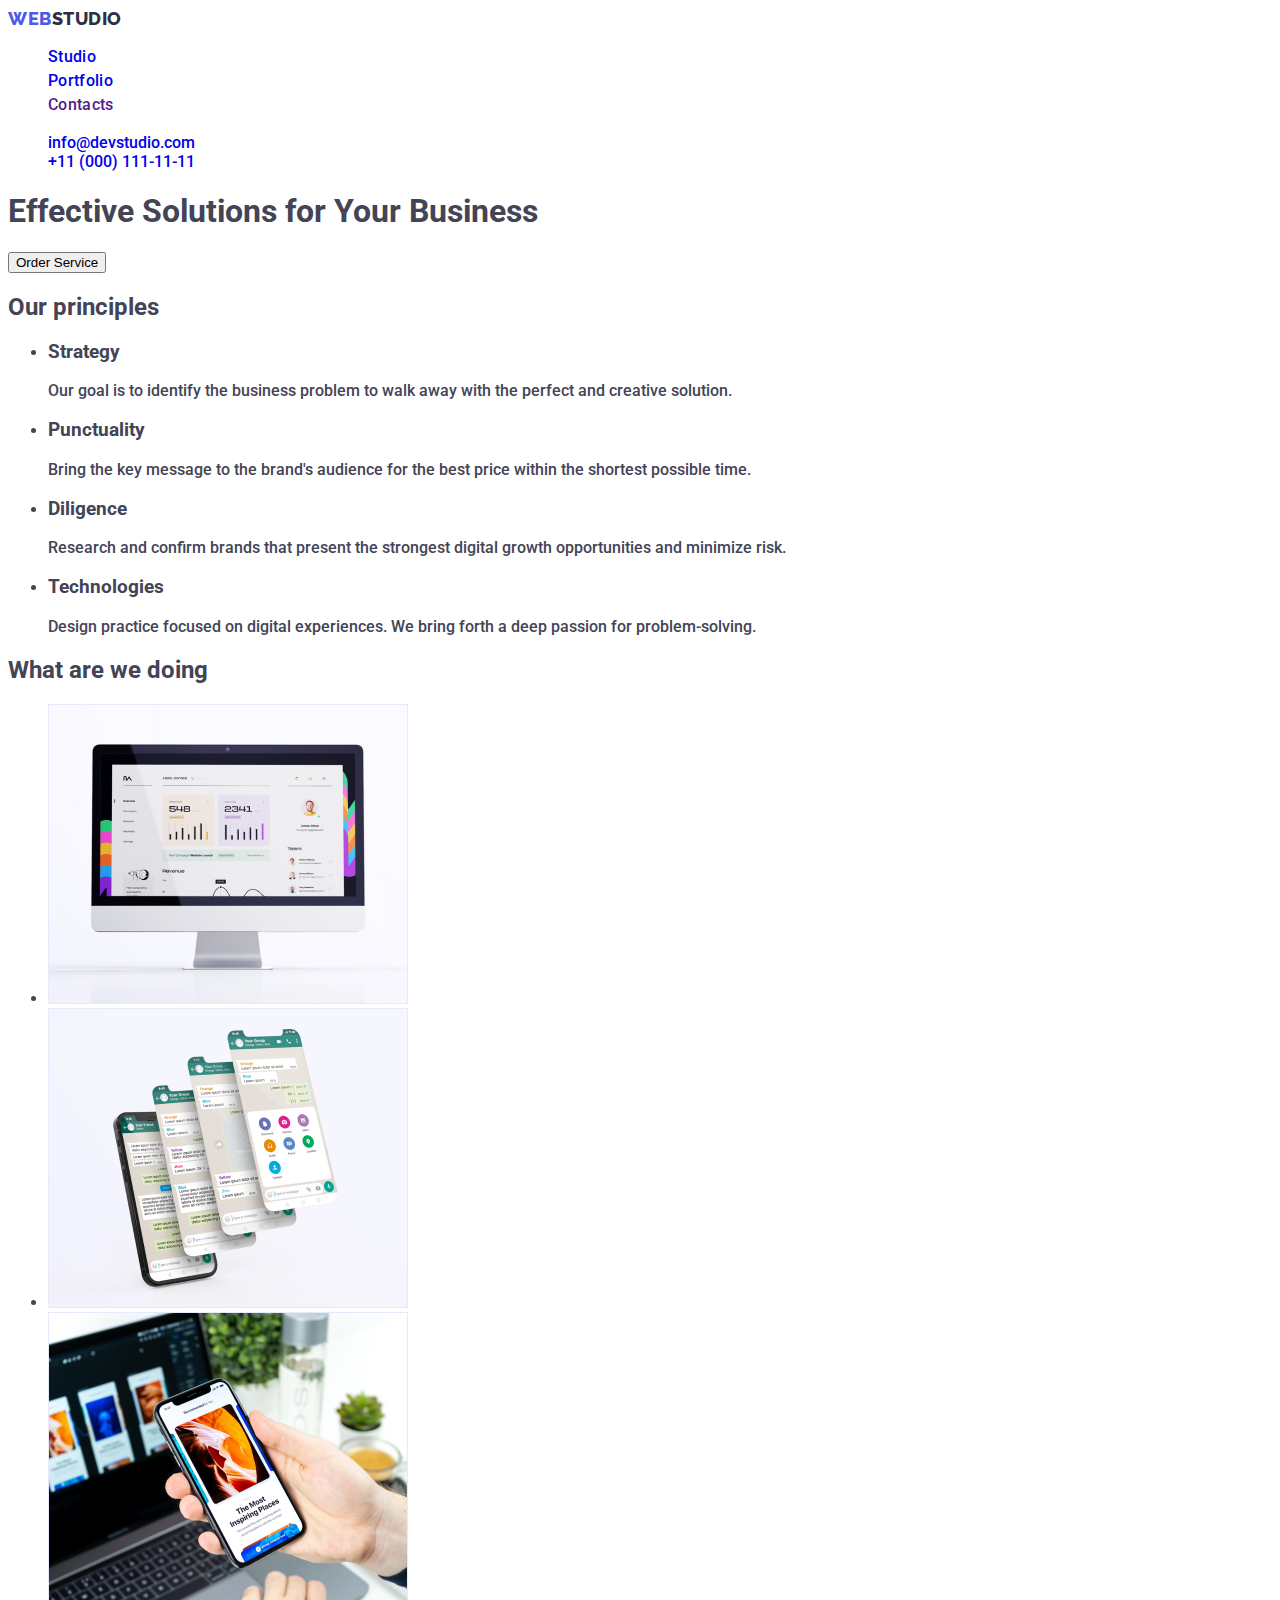
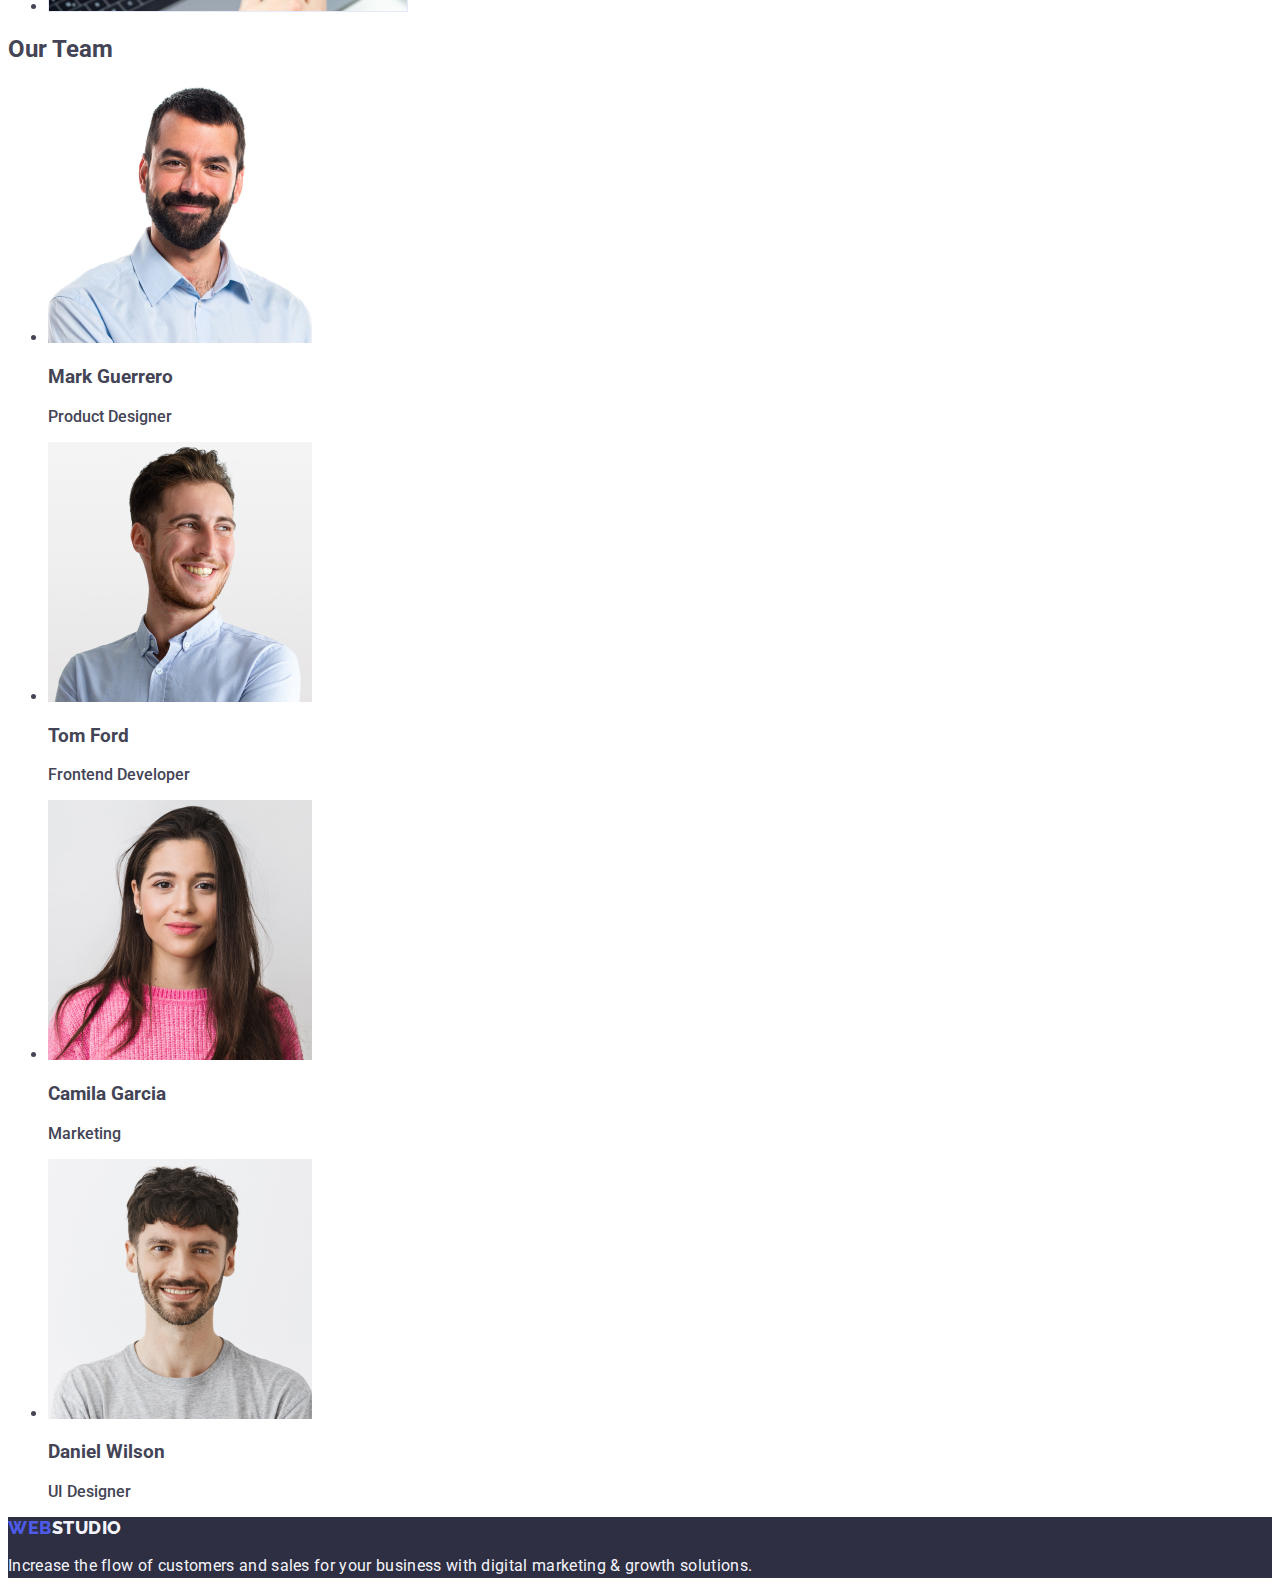
==== index.html @ 4df9932a "Add :root" ====
<!DOCTYPE html>
<html lang="en">
  <head>
    <meta charset="utf-8" />
    <meta name="description" content="goit-markup-hw-01" />
    <title>goit-markup-hw-02</title>
    <!-- Fonts -->
    <link rel="preconnect" href="https://fonts.googleapis.com" />
    <link rel="preconnect" href="https://fonts.gstatic.com" crossorigin />
    <link
      href="https://fonts.googleapis.com/css2?family=Raleway:wght@800&family=Roboto:wght@400;500;700;900&display=swap"
      rel="stylesheet"
    />
    <link rel="stylesheet" href="./css/style.css" />
  </head>
  <body>
    <!-- Top line -->
    <header>
      <!-- Favicon -->
      <nav>
        <a class="link header-logo" href="./index.html"
          >Web<span class="header-logo-dark">Studio</span></a
        >
        <!-- PAGES -->
        <ul class="pages-list">
          <li class="pages-list-item">
            <a class="link" href="./index.html">Studio</a>
          </li>
          <li class="pages-list-item">
            <a class="link" href="./portfolio.html">Portfolio</a>
          </li>
          <li class="pages-list-item"><a class="link" href="">Contacts</a></li>
        </ul>
      </nav>

      <!-- Address -->
      <address class="">
        <ul>
          <li class="list">
            <a class="link" href="mailto:info@devstudio.com"
              >info@devstudio.com</a
            >
          </li>
          <li class="list">
            <a class="link" href="tel:+110001111111">+11 (000) 111-11-11</a>
          </li>
        </ul>
      </address>
    </header>

    <main>
      <section>
        <h1>Effective Solutions for Your Business</h1>
        <button type="button">Order Service</button>
      </section>

      <section>
        <h2>Our principles</h2>
        <ul>
          <li>
            <h3>Strategy</h3>
            <p>
              Our goal is to identify the business problem to walk away with the
              perfect and creative solution.
            </p>
          </li>
          <li>
            <h3>Punctuality</h3>
            <p>
              Bring the key message to the brand's audience for the best price
              within the shortest possible time.
            </p>
          </li>
          <li>
            <h3>Diligence</h3>
            <p>
              Research and confirm brands that present the strongest digital
              growth opportunities and minimize risk.
            </p>
          </li>
          <li>
            <h3>Technologies</h3>
            <p>
              Design practice focused on digital experiences. We bring forth a
              deep passion for problem-solving.
            </p>
          </li>
        </ul>
      </section>

      <section>
        <h2>What are we doing</h2>
        <ul>
          <li><img src="./images/img1.jpg" alt="imac" width="360" /></li>
          <li><img src="./images/img2.jpg" alt="iphone" width="360" /></li>
          <li>
            <img src="./images/img3.jpg" alt="macbook and iphone" width="360" />
          </li>
        </ul>
      </section>

      <section>
        <h2>Our Team</h2>
        <ul>
          <li>
            <img
              src="./images/photo1.jpg"
              alt="photo1 Product Designer"
              width="264"
            />
            <h3>Mark Guerrero</h3>
            <p>Product Designer</p>
          </li>
          <li>
            <img
              src="./images/photo2.jpg"
              alt="photo2 Frontend Developer"
              width="264"
            />
            <h3>Tom Ford</h3>
            <p>Frontend Developer</p>
          </li>
          <li>
            <img src="./images/photo3.jpg" alt="photo3 Marketing" width="264" />
            <h3>Camila Garcia</h3>
            <p>Marketing</p>
          </li>
          <li>
            <img
              src="./images/photo4.jpg"
              alt="photo4 UI Designer"
              width="264"
            />
            <h3>Daniel Wilson</h3>
            <p>UI Designer</p>
          </li>
        </ul>
      </section>
    </main>

    <!-- Footer -->
    <footer class="footer">
      <a class="link header-logo" href="./index.html"
        >Web<span class="header-logo-white">Studio</span></a
      >
      <p class="footer-text">
        Increase the flow of customers and sales for your business with digital
        marketing & growth solutions.
      </p>
    </footer>
  </body>
</html>
---- css/style.css ----
:root {
  --iris: #4d5ae5;
  --white: #fff;
  --navyblue: #2e2f42;
  --cloud: #f4f4fd;
}
/* BASE STYLES */
body {
  font-family: Roboto, sans-serif;
  color: #434455;
  font-style: normal;
  font-size: 16px;
  background-color: var(--white, #fff);
  font-weight: 500;
}

.link {
  text-decoration: none;
}

.list {
  list-style: none;
}

.header-logo {
  font-family: 'Raleway', sans-serif;
  color: var(--iris, #4d5ae5);
  font-size: 18px;
  font-style: normal;
  font-weight: 800;
  line-height: 1.17;
  letter-spacing: 0.03em;
  text-transform: uppercase;
}

.header-logo-dark {
  color: var(--navyblue, #2e2f42);
}

.header-logo-white {
  color: var(--cloud, #f4f4fd);
}

.pages-list,
.list {
  list-style-type: none;
  font-style: normal;
}

.pages-list-item {
  color: var(--navyblue, #2e2f42);
  font-weight: 500;
  line-height: 1.5;
  letter-spacing: 0.02em;
}

/* FILTERS STYLES */

.filters {
  display: inline-flex;
  align-items: flex-start;
  gap: 24px;
}

.filter-title {
  display: none;
}

.filter-list {
  list-style-type: none;
}

.filter-list-item {
  border-radius: 4px;
}

.filters-button {
  border-radius: 4px;
  border: 1px solid var(--cornflower, #e7e9fc);
  background-color: var(--cloud, #f4f4fd);
  color: var(--iris, #4d5ae5);
  display: flex;
  padding: 12px 24px;
  justify-content: center;
  align-items: center;
  text-align: center;
  text-decoration: none;
  display: inline-block;
  font-size: 16px;
  margin: 4px 2px;
  transition-duration: 0.4s;
  cursor: pointer;
}

.filters-button:hover,
.filters-button:hover {
  background-color: #404bbf;
  color: white;
}

/* ROW STYLES */

.card-title {
  font-size: 20px;
  line-height: 1.25;
  letter-spacing: 0.02em;
  color: #2e2f42;
  flex: none;
}
.cadr-text {
  color: var(--slate, #434455);
  font-weight: 400;
  line-height: 1.5;
  letter-spacing: 0.02em;
}

/* FOOTER */
.footer {
  background-color: var(--navyblue, #2e2f42);
}

.footer-text {
  font-weight: 400;
  line-height: 1.5;
  letter-spacing: 0.02em;
  color: #f4f4fd;
}
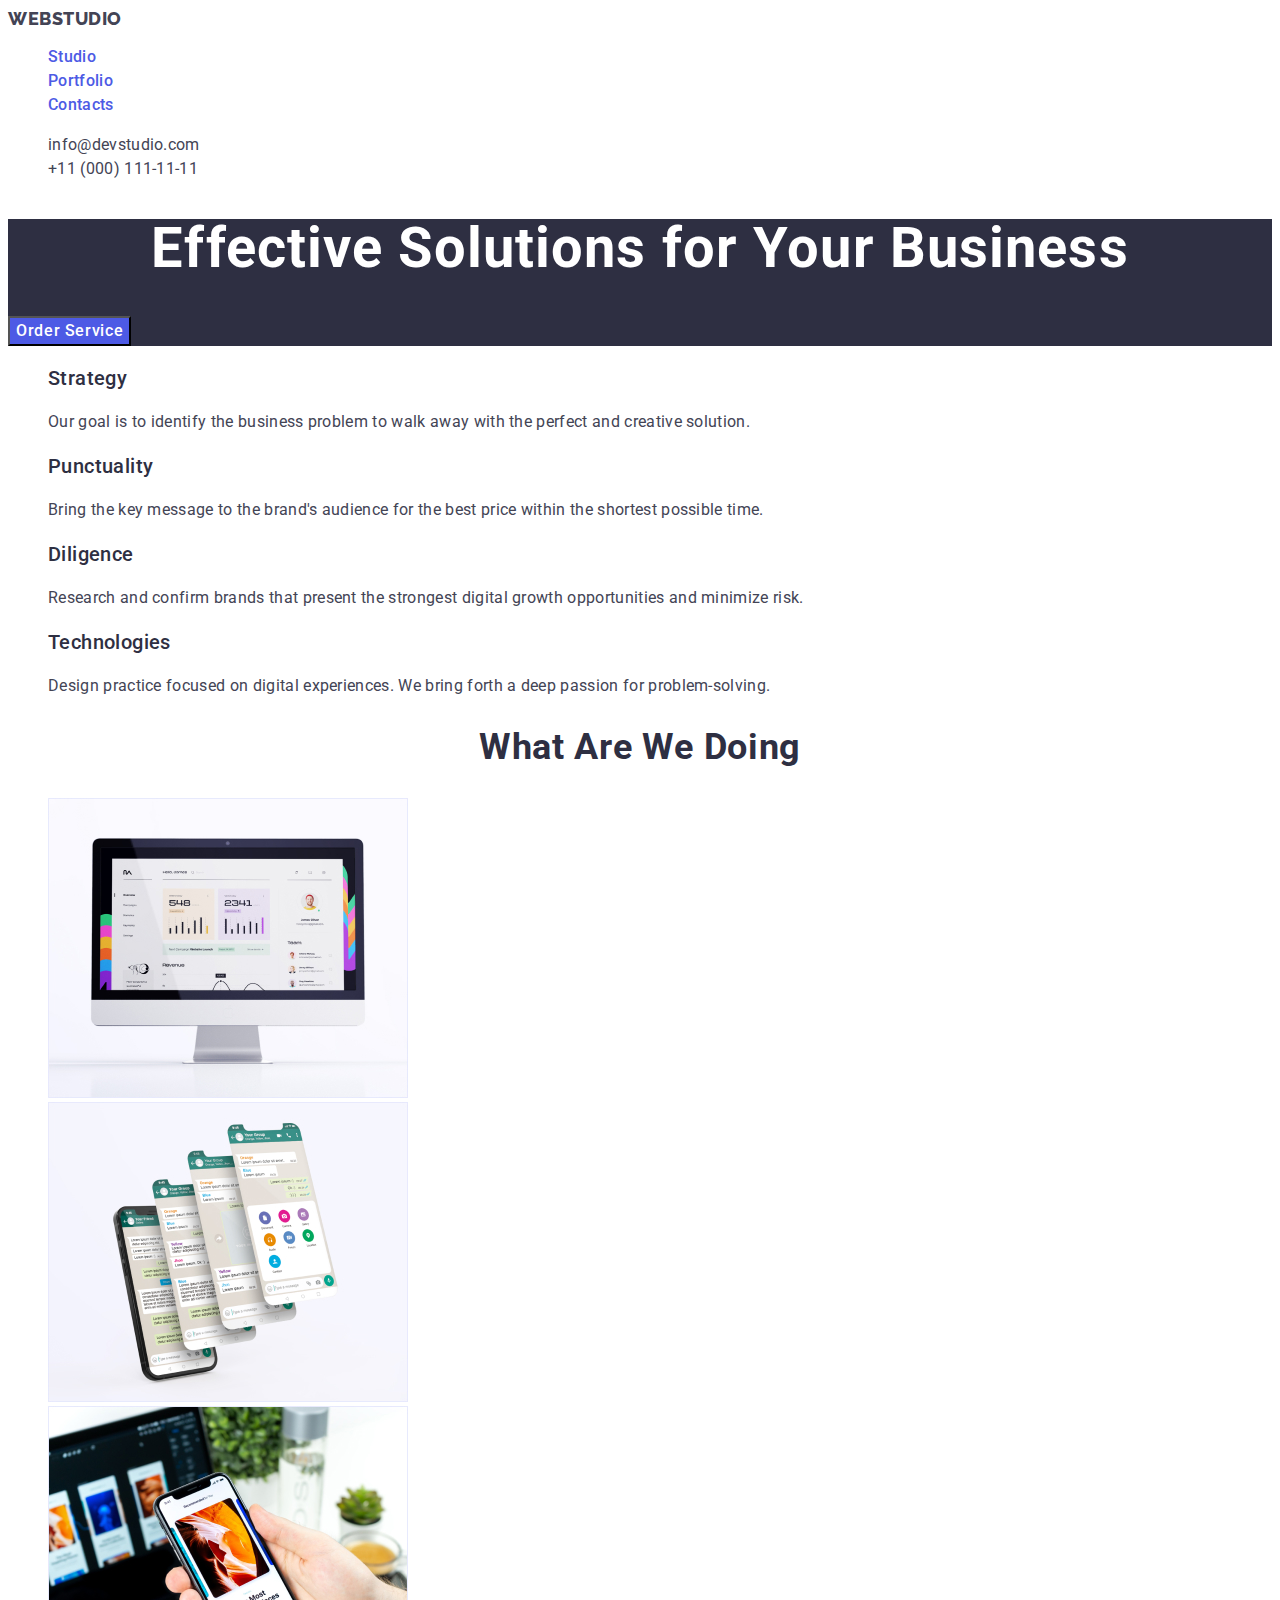
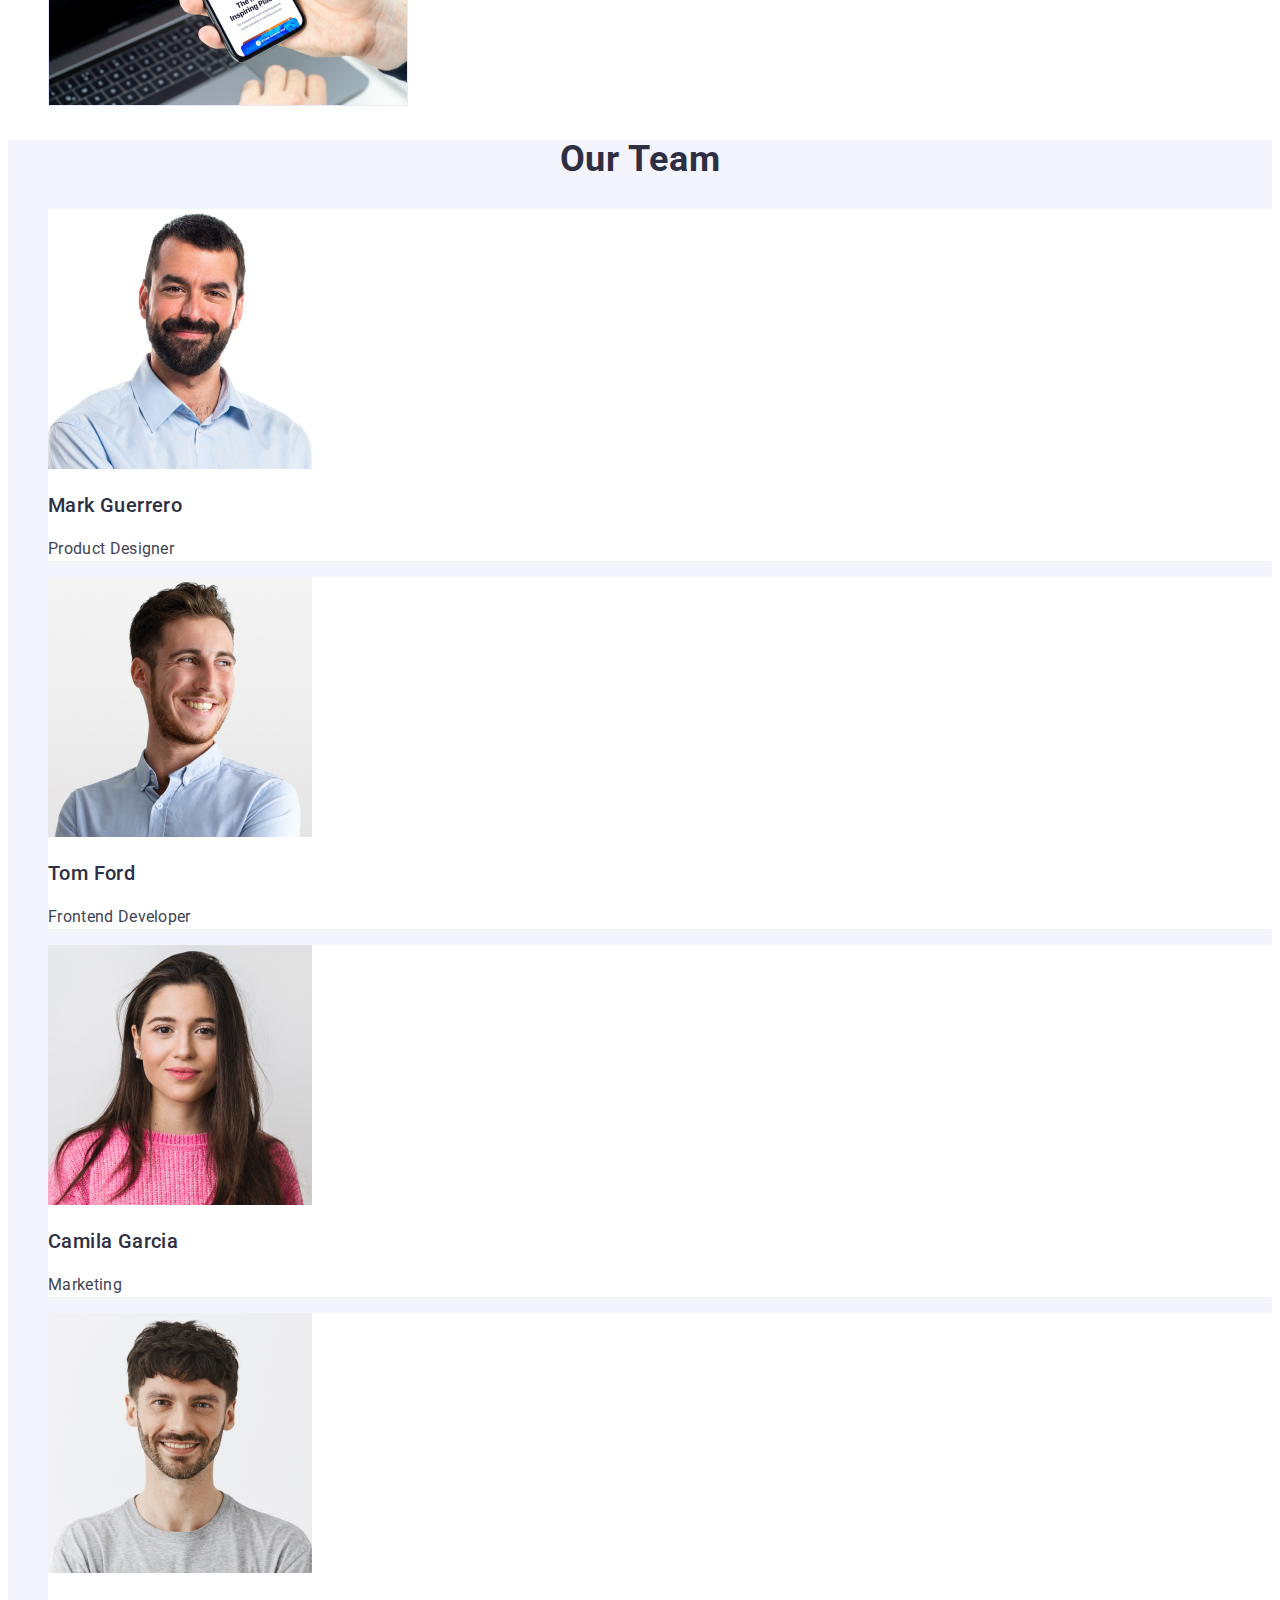
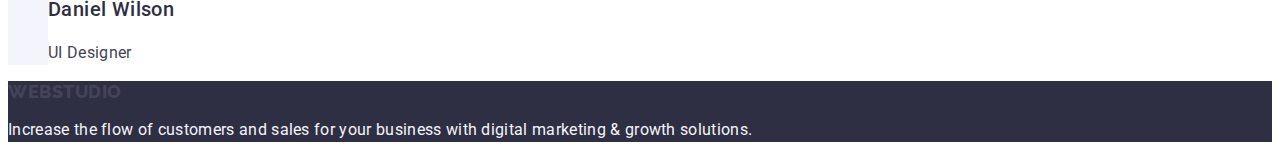
==== commit 74ccd46e: "All without Logo & Main-portfolio" ====
--- a/index.html
+++ b/index.html
@@ -18,79 +18,90 @@
     <header>
       <!-- Favicon -->
       <nav>
-        <a class="link header-logo" href="./index.html"
+        <a class="header-logo link" href="./index.html"
           >Web<span class="header-logo-dark">Studio</span></a
         >
         <!-- PAGES -->
-        <ul class="pages-list">
+        <ul class="pages-list list">
           <li class="pages-list-item">
-            <a class="link" href="./index.html">Studio</a>
+            <a class="pages-list-item-link link" href="./index.html">Studio</a>
           </li>
           <li class="pages-list-item">
-            <a class="link" href="./portfolio.html">Portfolio</a>
+            <a class="pages-list-item-link link" href="./portfolio.html"
+              >Portfolio</a
+            >
           </li>
-          <li class="pages-list-item"><a class="link" href="">Contacts</a></li>
+          <li class="pages-list-item">
+            <a class="pages-list-item-link link" href="">Contacts</a>
+          </li>
         </ul>
       </nav>
 
       <!-- Address -->
-      <address class="">
-        <ul>
-          <li class="list">
-            <a class="link" href="mailto:info@devstudio.com"
+      <address class="header-address">
+        <ul class="list">
+          <li class="header-address-list">
+            <a
+              class="header-address-list-item link"
+              href="mailto:info@devstudio.com"
               >info@devstudio.com</a
             >
           </li>
-          <li class="list">
-            <a class="link" href="tel:+110001111111">+11 (000) 111-11-11</a>
+          <li class="header-address-list">
+            <a class="header-address-list-item link" href="tel:+110001111111"
+              >+11 (000) 111-11-11</a
+            >
           </li>
         </ul>
       </address>
     </header>
 
     <main>
-      <section>
-        <h1>Effective Solutions for Your Business</h1>
-        <button type="button">Order Service</button>
+      <!-- SECTION-1 HERO -->
+      <section class="section-hero">
+        <h1 class="section-hero-title">
+          Effective Solutions for Your Business
+        </h1>
+        <button class="section-hero-button" type="button">Order Service</button>
       </section>
 
-      <section>
-        <h2>Our principles</h2>
-        <ul>
+      <section class="section-principles">
+        <h2 hidden>Our principles</h2>
+        <ul class="list">
           <li>
-            <h3>Strategy</h3>
-            <p>
+            <h3 class="section-principles-title">Strategy</h3>
+            <p class="section-principles-title-text">
               Our goal is to identify the business problem to walk away with the
               perfect and creative solution.
             </p>
           </li>
           <li>
-            <h3>Punctuality</h3>
-            <p>
+            <h3 class="section-principles-title">Punctuality</h3>
+            <p class="section-principles-title-text">
               Bring the key message to the brand's audience for the best price
               within the shortest possible time.
             </p>
           </li>
           <li>
-            <h3>Diligence</h3>
-            <p>
+            <h3 class="section-principles-title">Diligence</h3>
+            <p class="section-principles-title-text">
               Research and confirm brands that present the strongest digital
               growth opportunities and minimize risk.
             </p>
           </li>
           <li>
-            <h3>Technologies</h3>
-            <p>
+            <h3 class="section-principles-title">Technologies</h3>
+            <p class="section-principles-title-text">
               Design practice focused on digital experiences. We bring forth a
               deep passion for problem-solving.
             </p>
           </li>
         </ul>
       </section>
-
-      <section>
-        <h2>What are we doing</h2>
-        <ul>
+      <!-- SECTION-2 WHAT -->
+      <section class="what">
+        <h2 class="section-what-title">What are we doing</h2>
+        <ul class="list">
           <li><img src="./images/img1.jpg" alt="imac" width="360" /></li>
           <li><img src="./images/img2.jpg" alt="iphone" width="360" /></li>
           <li>
@@ -98,41 +109,41 @@
           </li>
         </ul>
       </section>
-
-      <section>
-        <h2>Our Team</h2>
-        <ul>
-          <li>
+      <!-- SECTION-3 TEAM -->
+      <section class="section-team">
+        <h2 class="section-what-title">Our Team</h2>
+        <ul class="list">
+          <li class="section-team-card">
             <img
               src="./images/photo1.jpg"
               alt="photo1 Product Designer"
               width="264"
             />
-            <h3>Mark Guerrero</h3>
-            <p>Product Designer</p>
+            <h3 class="section-principles-title">Mark Guerrero</h3>
+            <p class="section-principles-title-text">Product Designer</p>
           </li>
-          <li>
+          <li class="section-team-card">
             <img
               src="./images/photo2.jpg"
               alt="photo2 Frontend Developer"
               width="264"
             />
-            <h3>Tom Ford</h3>
-            <p>Frontend Developer</p>
+            <h3 class="section-principles-title">Tom Ford</h3>
+            <p class="section-principles-title-text">Frontend Developer</p>
           </li>
-          <li>
+          <li class="section-team-card">
             <img src="./images/photo3.jpg" alt="photo3 Marketing" width="264" />
-            <h3>Camila Garcia</h3>
-            <p>Marketing</p>
+            <h3 class="section-principles-title">Camila Garcia</h3>
+            <p class="section-principles-title-text">Marketing</p>
           </li>
-          <li>
+          <li class="section-team-card">
             <img
               src="./images/photo4.jpg"
               alt="photo4 UI Designer"
               width="264"
             />
-            <h3>Daniel Wilson</h3>
-            <p>UI Designer</p>
+            <h3 class="section-principles-title">Daniel Wilson</h3>
+            <p class="section-principles-title-text">UI Designer</p>
           </li>
         </ul>
       </section>
--- a/css/style.css
+++ b/css/style.css
@@ -3,42 +3,43 @@
   --white: #fff;
   --navyblue: #2e2f42;
   --cloud: #f4f4fd;
+  --slate: #434455;
+  --ocean: #404bbf;
 }
 /* BASE STYLES */
 body {
   font-family: Roboto, sans-serif;
-  color: #434455;
   font-style: normal;
   font-size: 16px;
   background-color: var(--white, #fff);
-  font-weight: 500;
+  font-weight: 400;
 }
 
 .link {
+  line-height: 1.5;
+  letter-spacing: 0.02em;
   text-decoration: none;
-}
-
-.list {
-  list-style: none;
-}
+  color: var(--slate);
+}
+
+/* LOGO */
 
 .header-logo {
   font-family: 'Raleway', sans-serif;
-  color: var(--iris, #4d5ae5);
+  font-weight: 800;
   font-size: 18px;
-  font-style: normal;
-  font-weight: 800;
   line-height: 1.17;
   letter-spacing: 0.03em;
   text-transform: uppercase;
+  color: --iris;
 }
 
 .header-logo-dark {
-  color: var(--navyblue, #2e2f42);
+  color: --navyblue;
 }
 
 .header-logo-white {
-  color: var(--cloud, #f4f4fd);
+  color: --cloud;
 }
 
 .pages-list,
@@ -48,44 +49,137 @@
 }
 
 .pages-list-item {
-  color: var(--navyblue, #2e2f42);
+  color: --navyblue;
+  line-height: 1.5;
+  letter-spacing: 0.02em;
+}
+
+.pages-list-item:hover,
+.pages-list-item:focus {
+  color: var(--ocean);
+}
+
+/*  */
+
+.pages-list-item-link {
   font-weight: 500;
-  line-height: 1.5;
-  letter-spacing: 0.02em;
+  font-size: 16px;
+  line-height: 1.5;
+  letter-spacing: 0.02em;
+  color: var(--navyblue);
+}
+
+.header-address {
+  font-style: normal;
+}
+
+.header-address-list {
+  font-size: 16px
+  line-height: 1.5
+  letter-spacing: 0.02em
+  color: var(--slate)
+}
+
+.header-address-list-item:hover,
+.header-address-list-item:focus {
+  color: #404bbf;
+}
+
+.pages-list-item-link,
+link:hover,
+.pages-list-item-link,
+link:focus {
+  color: var(--iris);
+}
+
+.section-hero {
+  background-color: var(--navyblue);
+}
+
+.section-hero-title {
+  font-size: 56px;
+  line-height: 1.07;
+  text-align: center;
+  letter-spacing: 0.02em;
+  color: var(--white);
+}
+
+.section-hero-button {
+  background-color: var(--iris);
+  font-family: 'Roboto', sans-serif;
+  font-weight: 500;
+  font-size: 16px;
+  line-height: 1.5;
+  letter-spacing: 0.04em;
+  color: var(--white);
+}
+
+.section-hero-button:hover,
+.section-hero-button:focus {
+  background-color: var(--ocean);
+  cursor: pointer;
+}
+
+.list {
+  list-style: none;
+}
+
+.section-principles-title {
+  font-weight: 500;
+  font-size: 20px;
+  line-height: 1.2;
+  letter-spacing: 0.02em;
+  color: var(--navyblue);
+}
+
+.section-principles-title-text {
+  font-size: 16px;
+  line-height: 1.5;
+  letter-spacing: 0.02em;
+  color: var(--slate);
+}
+
+.section-what-title {
+  font-size: 36px;
+  line-height: 1.11;
+  text-align: center;
+  letter-spacing: 0.02em;
+  text-transform: capitalize;
+  color: var(--navyblue);
+}
+
+.section-team {
+  background-color: var(--cloud);
+}
+
+.section-team-card {
+  background-color: var(--white);
+}
+
+/* FOOTER */
+.footer {
+  background-color: var(--navyblue, #2e2f42);
+}
+
+.footer-text {
+  font-weight: 400;
+  line-height: 1.5;
+  letter-spacing: 0.02em;
+  color: #f4f4fd;
 }
 
 /* FILTERS STYLES */
-
-.filters {
-  display: inline-flex;
-  align-items: flex-start;
-  gap: 24px;
-}
-
-.filter-title {
-  display: none;
-}
 
 .filter-list {
   list-style-type: none;
 }
 
-.filter-list-item {
-  border-radius: 4px;
-}
-
 .filters-button {
-  border-radius: 4px;
-  border: 1px solid var(--cornflower, #e7e9fc);
-  background-color: var(--cloud, #f4f4fd);
-  color: var(--iris, #4d5ae5);
-  display: flex;
-  padding: 12px 24px;
+  background-color: --cloud;
+  color: --iris;
   justify-content: center;
-  align-items: center;
   text-align: center;
   text-decoration: none;
-  display: inline-block;
   font-size: 16px;
   margin: 4px 2px;
   transition-duration: 0.4s;
@@ -93,9 +187,9 @@
 }
 
 .filters-button:hover,
-.filters-button:hover {
-  background-color: #404bbf;
-  color: white;
+.filters-button:focus {
+  background-color: var(--ocean);
+  color: var(--white);
 }
 
 /* ROW STYLES */
@@ -104,24 +198,12 @@
   font-size: 20px;
   line-height: 1.25;
   letter-spacing: 0.02em;
-  color: #2e2f42;
+  color: var(--navyblue);
   flex: none;
 }
 .cadr-text {
-  color: var(--slate, #434455);
+  color: --slate;
   font-weight: 400;
   line-height: 1.5;
   letter-spacing: 0.02em;
 }
-
-/* FOOTER */
-.footer {
-  background-color: var(--navyblue, #2e2f42);
-}
-
-.footer-text {
-  font-weight: 400;
-  line-height: 1.5;
-  letter-spacing: 0.02em;
-  color: #f4f4fd;
-}
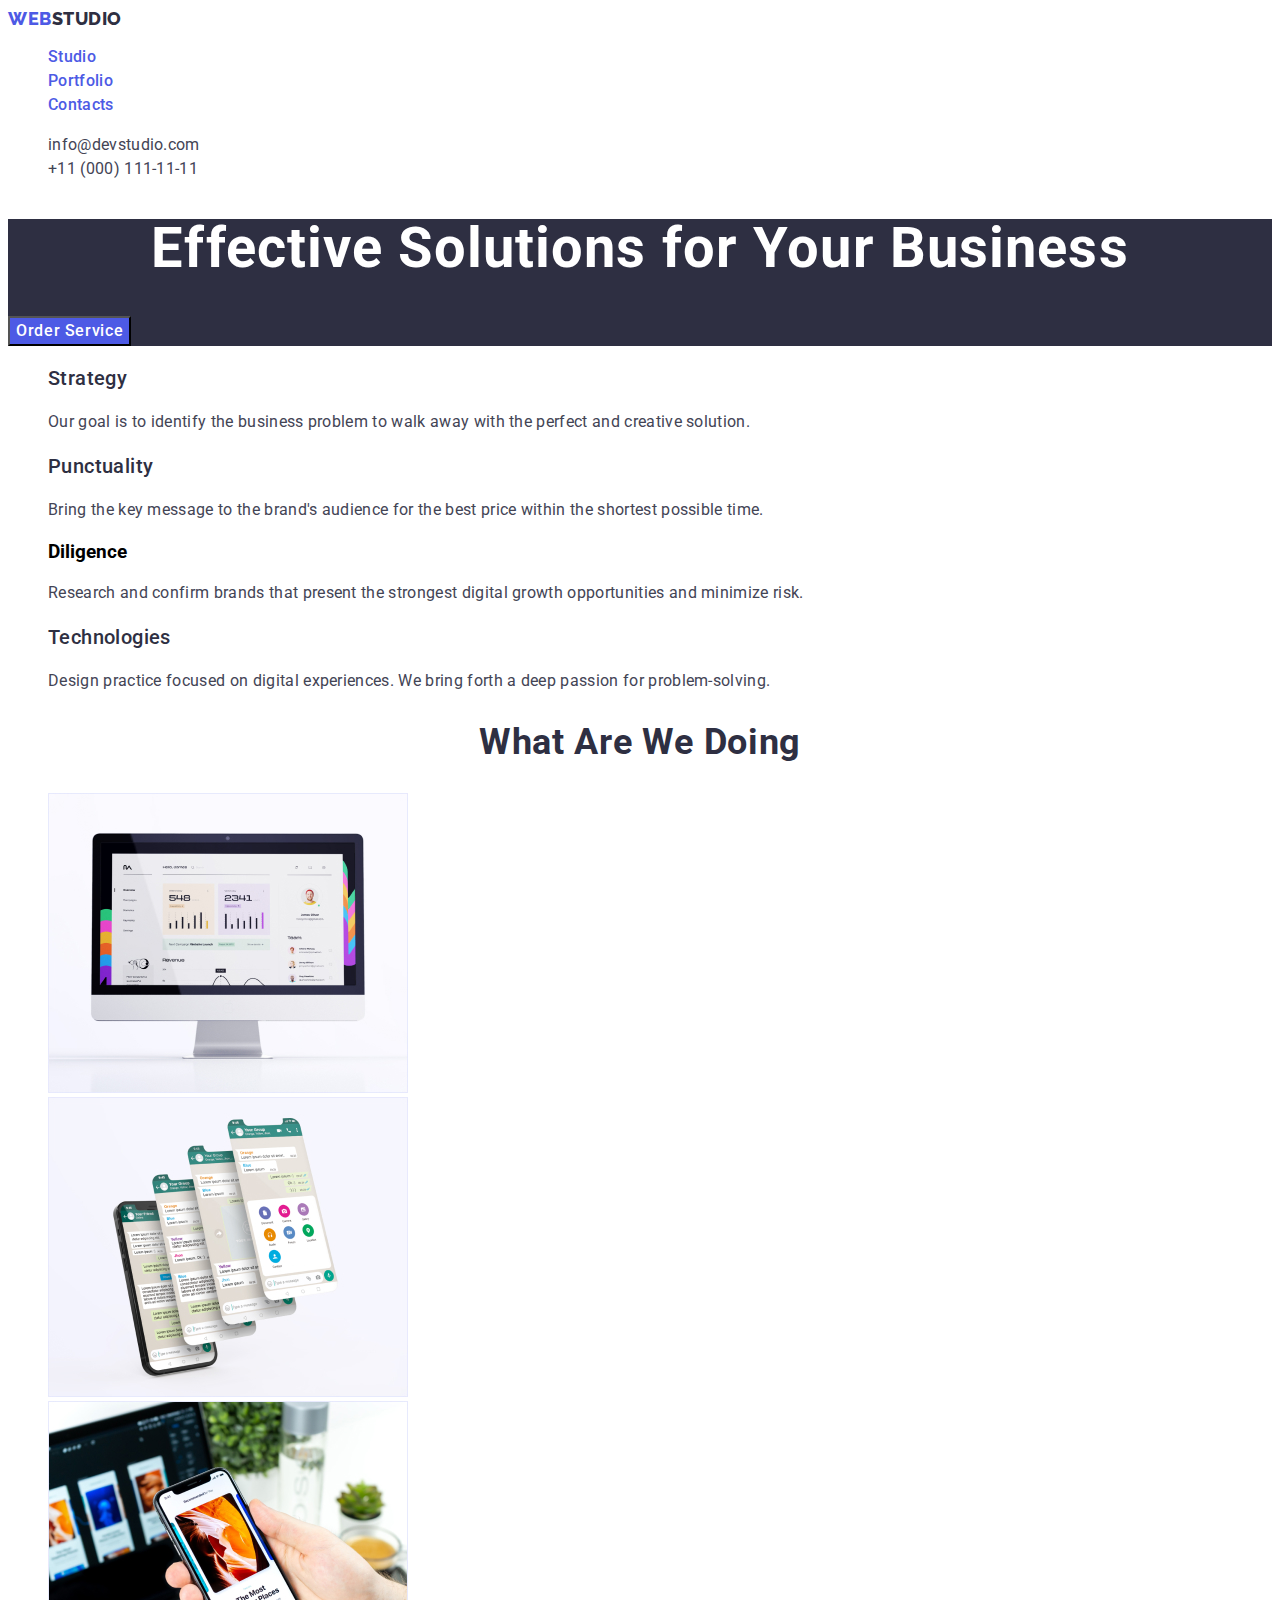
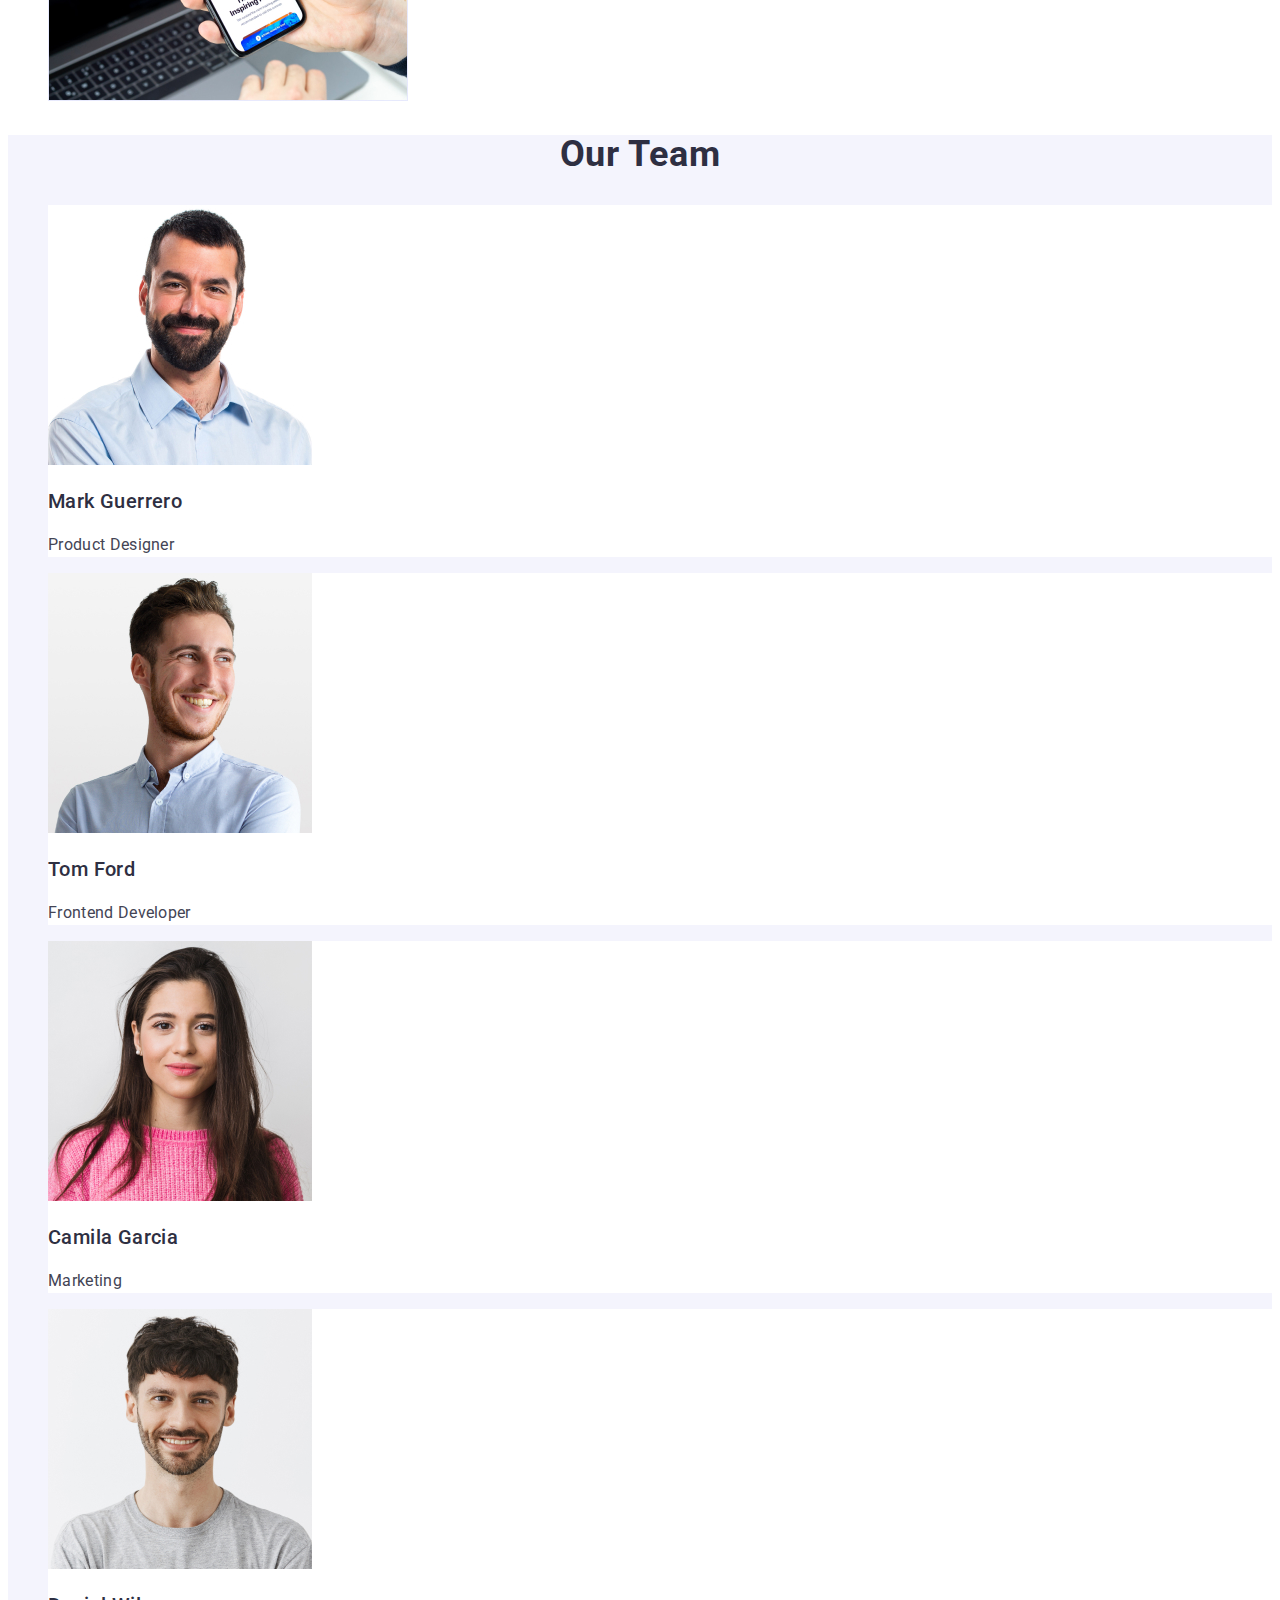
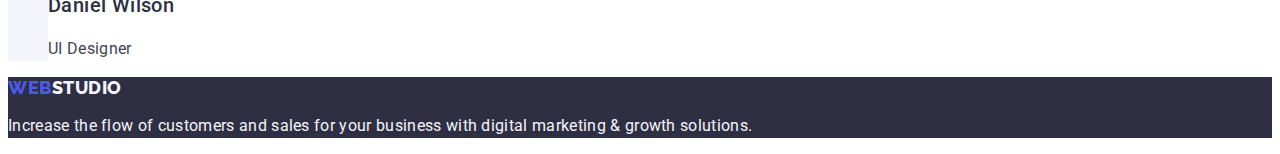
==== commit 981de413: "Delete 219 errors" ====
--- a/index.html
+++ b/index.html
@@ -18,7 +18,7 @@
     <header>
       <!-- Favicon -->
       <nav>
-        <a class="header-logo link" href="./index.html"
+        <a class="link header-logo" href="./index.html"
           >Web<span class="header-logo-dark">Studio</span></a
         >
         <!-- PAGES -->
@@ -83,7 +83,7 @@
             </p>
           </li>
           <li>
-            <h3 class="section-principles-title">Diligence</h3>
+            <h3 class=" ">Diligence</h3>
             <p class="section-principles-title-text">
               Research and confirm brands that present the strongest digital
               growth opportunities and minimize risk.
--- a/css/style.css
+++ b/css/style.css
@@ -31,15 +31,15 @@
   line-height: 1.17;
   letter-spacing: 0.03em;
   text-transform: uppercase;
-  color: --iris;
+  color: var(--iris);
 }
 
 .header-logo-dark {
-  color: --navyblue;
+  color: var(--navyblue);
 }
 
 .header-logo-white {
-  color: --cloud;
+  color: var(--cloud);
 }
 
 .pages-list,
@@ -74,10 +74,10 @@
 }
 
 .header-address-list {
-  font-size: 16px
-  line-height: 1.5
-  letter-spacing: 0.02em
-  color: var(--slate)
+  font-size: 16px;
+  line-height: 1.5;
+  letter-spacing: 0.02em;
+  color: var(--slate);
 }
 
 .header-address-list-item:hover,
@@ -175,14 +175,11 @@
 }
 
 .filters-button {
+  font-weight: 500;
+  line-height: 1.5;
+  letter-spacing: 0.04em;
+  color: --iris;
   background-color: --cloud;
-  color: --iris;
-  justify-content: center;
-  text-align: center;
-  text-decoration: none;
-  font-size: 16px;
-  margin: 4px 2px;
-  transition-duration: 0.4s;
   cursor: pointer;
 }
 
@@ -194,13 +191,6 @@
 
 /* ROW STYLES */
 
-.card-title {
-  font-size: 20px;
-  line-height: 1.25;
-  letter-spacing: 0.02em;
-  color: var(--navyblue);
-  flex: none;
-}
 .cadr-text {
   color: --slate;
   font-weight: 400;
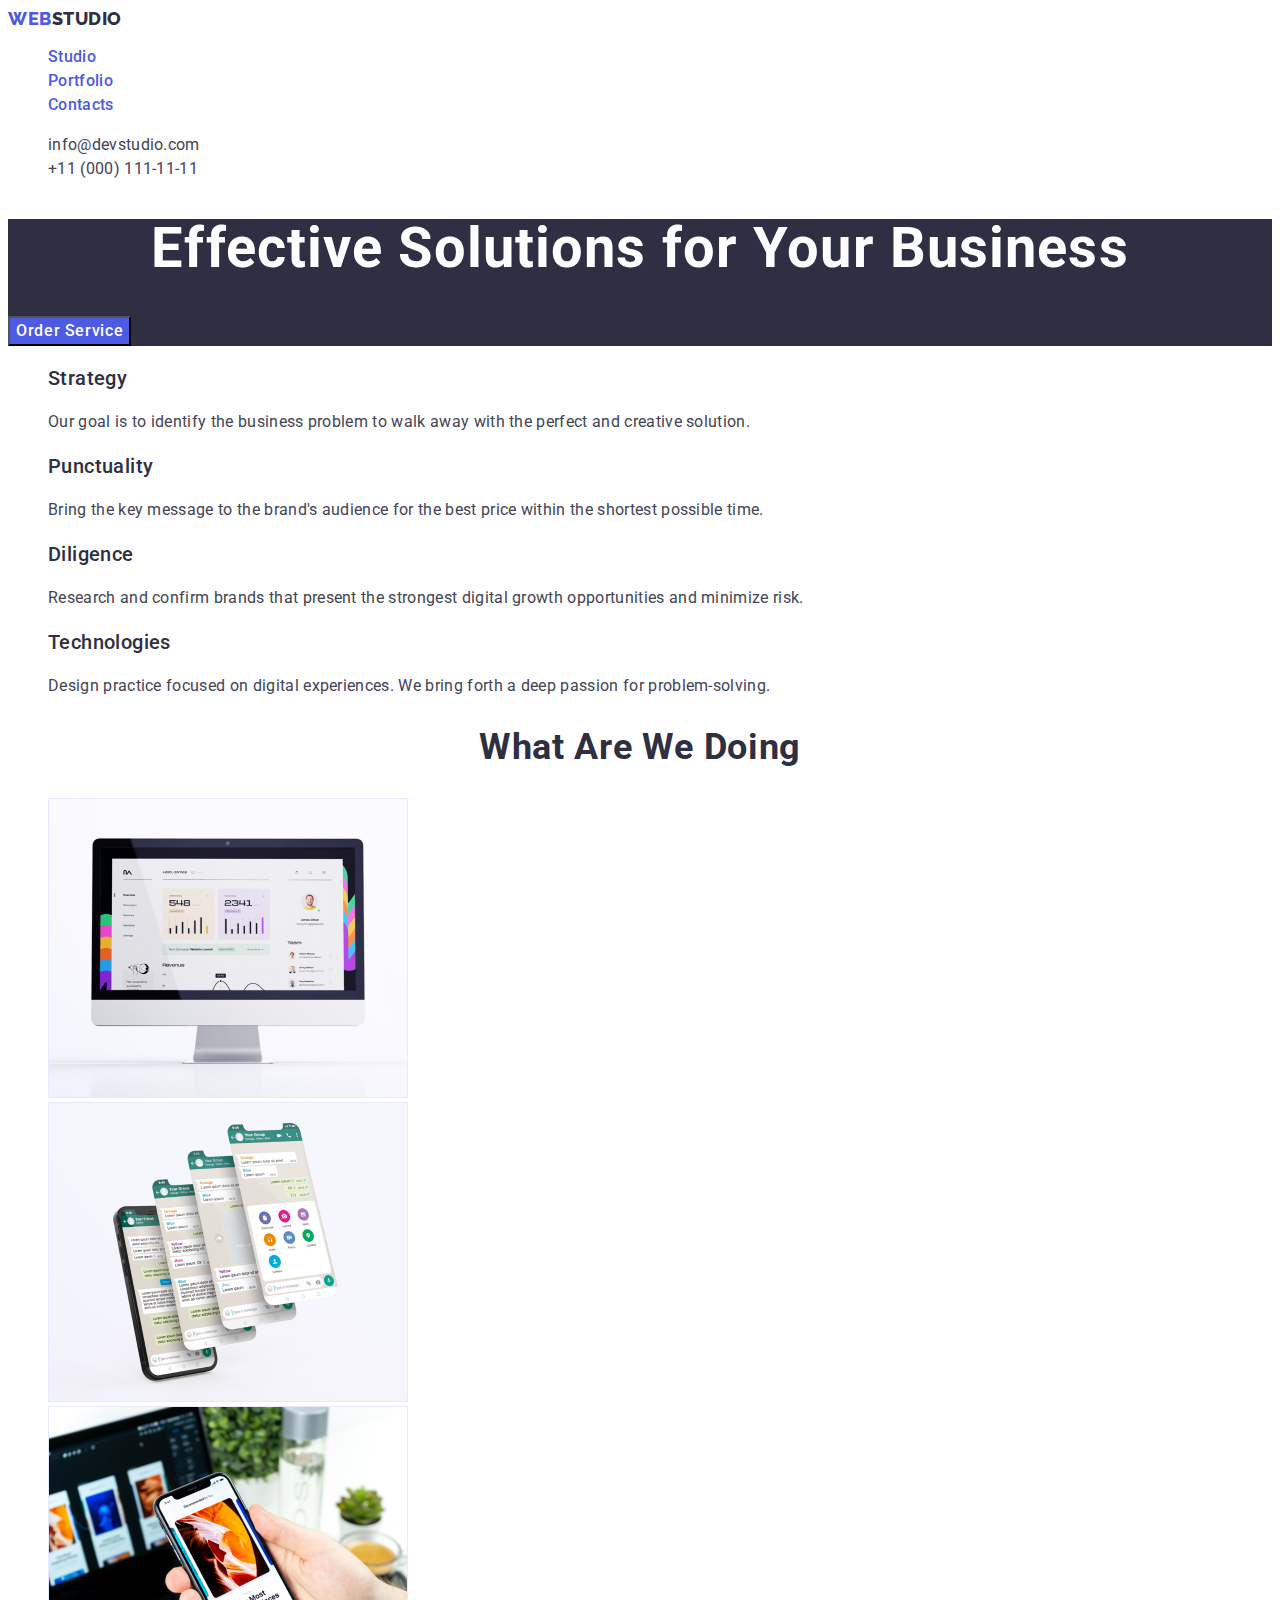
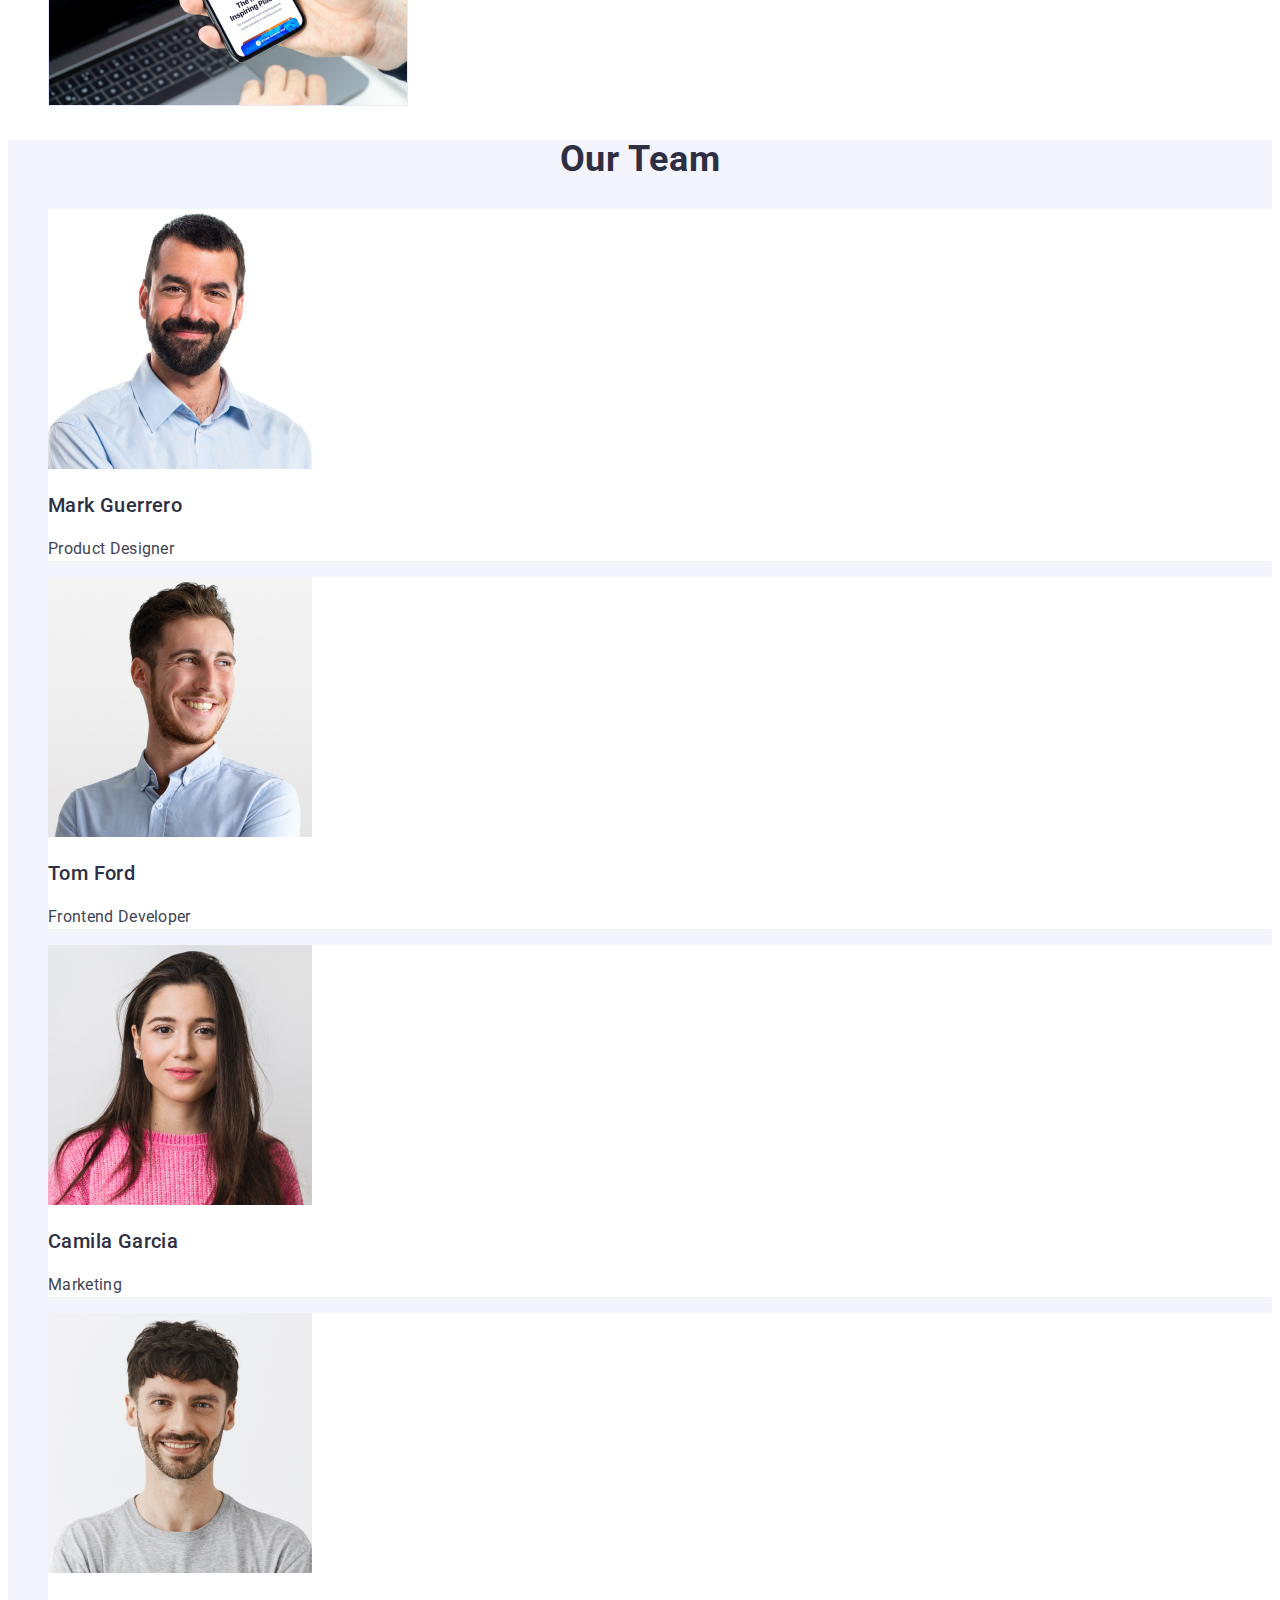
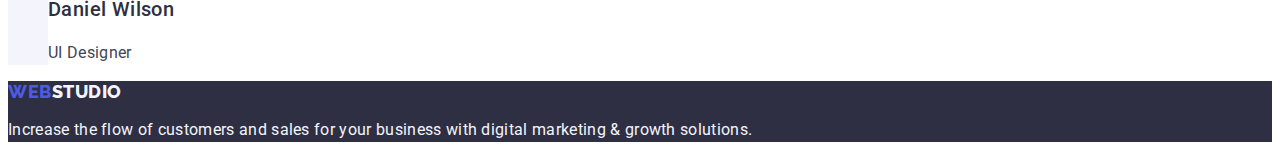
==== commit 12b7e71e: "Delete 24 errors" ====
--- a/index.html
+++ b/index.html
@@ -83,7 +83,7 @@
             </p>
           </li>
           <li>
-            <h3 class=" ">Diligence</h3>
+            <h3 class="section-principles-title">Diligence</h3>
             <p class="section-principles-title-text">
               Research and confirm brands that present the strongest digital
               growth opportunities and minimize risk.
--- a/css/style.css
+++ b/css/style.css
@@ -11,7 +11,7 @@
   font-family: Roboto, sans-serif;
   font-style: normal;
   font-size: 16px;
-  background-color: var(--white, #fff);
+  background-color: var(--white);
   font-weight: 400;
 }
 
@@ -49,7 +49,7 @@
 }
 
 .pages-list-item {
-  color: --navyblue;
+  color: var(--navyblue);
   line-height: 1.5;
   letter-spacing: 0.02em;
 }
@@ -82,7 +82,7 @@
 
 .header-address-list-item:hover,
 .header-address-list-item:focus {
-  color: #404bbf;
+  color: var(--ocean);
 }
 
 .pages-list-item-link,
@@ -165,7 +165,7 @@
   font-weight: 400;
   line-height: 1.5;
   letter-spacing: 0.02em;
-  color: #f4f4fd;
+  color: var(--cloud);
 }
 
 /* FILTERS STYLES */
@@ -175,11 +175,13 @@
 }
 
 .filters-button {
-  font-weight: 500;
+  font-family: 'Roboto', sans-serif;
+  font-weight: 500;
+  font-size: 16px;
   line-height: 1.5;
   letter-spacing: 0.04em;
-  color: --iris;
-  background-color: --cloud;
+  color: var(--iris);
+  background-color: var(--cloud);
   cursor: pointer;
 }
 
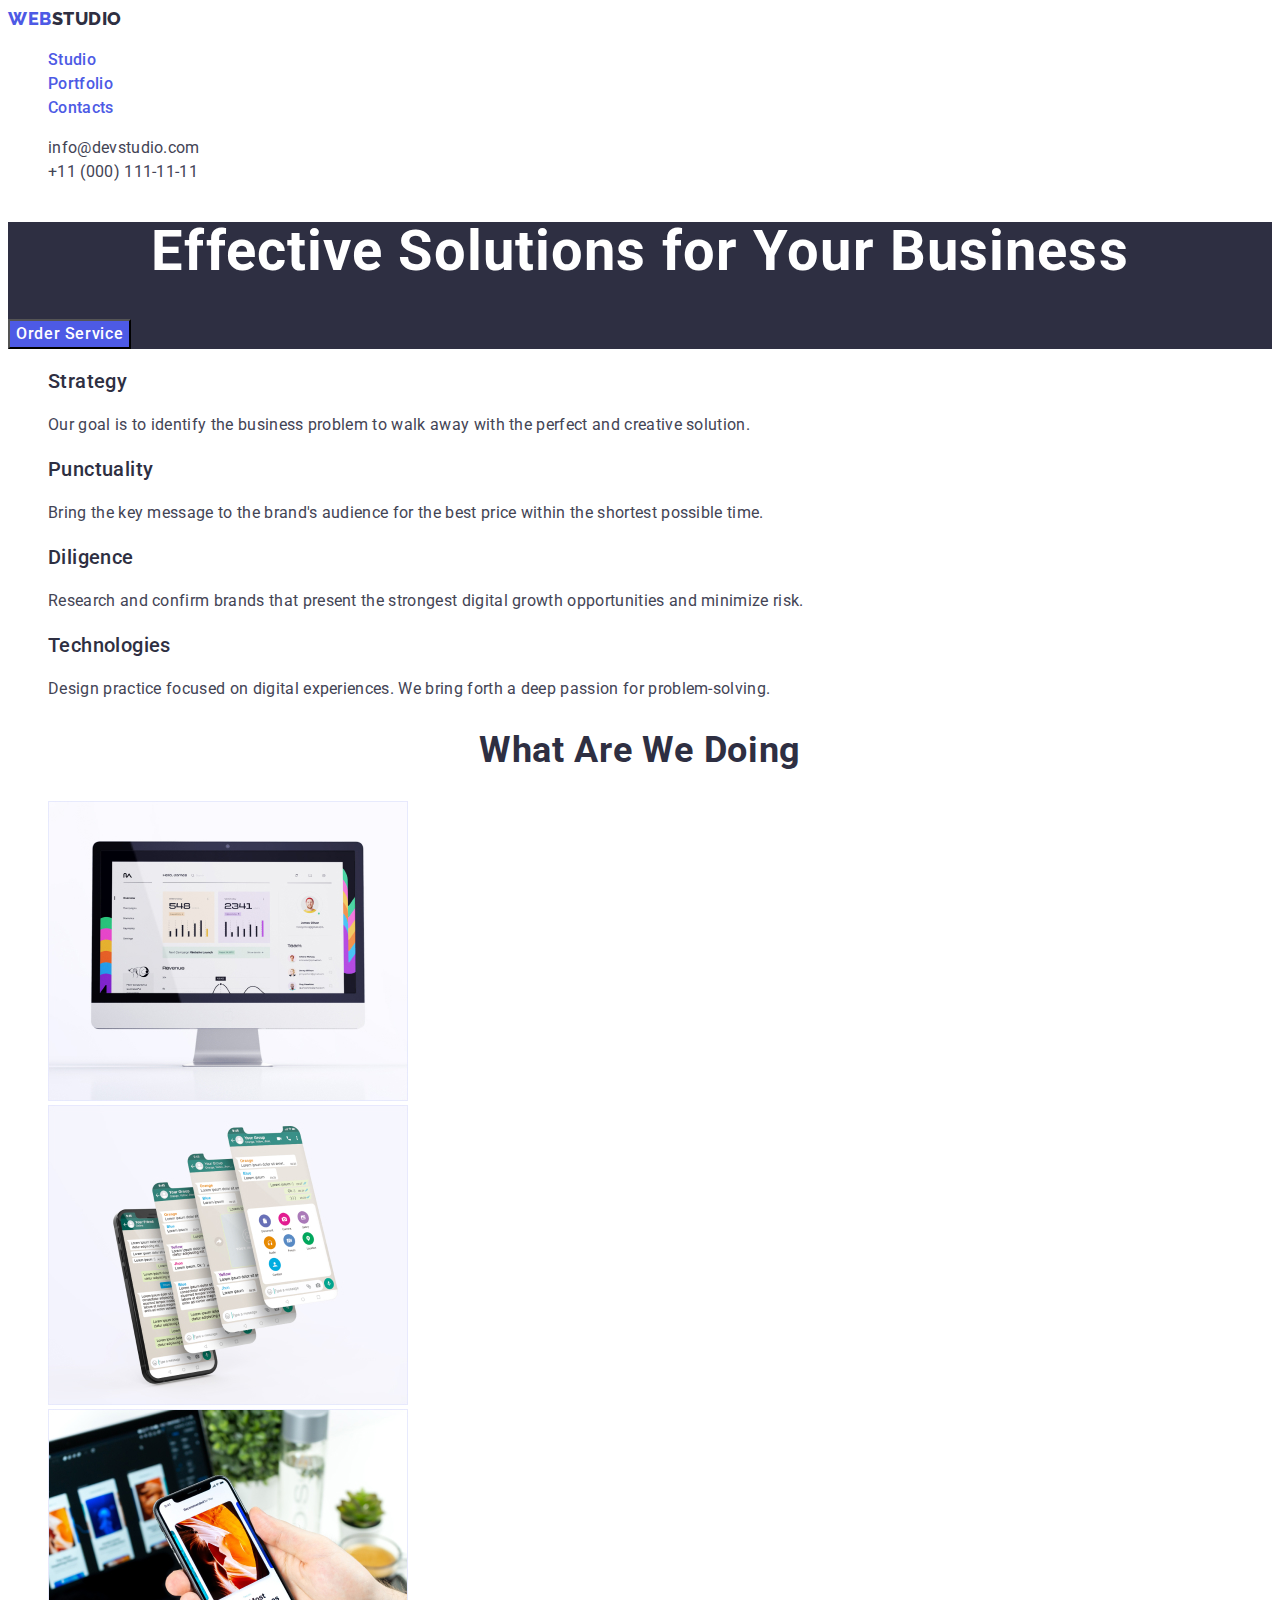
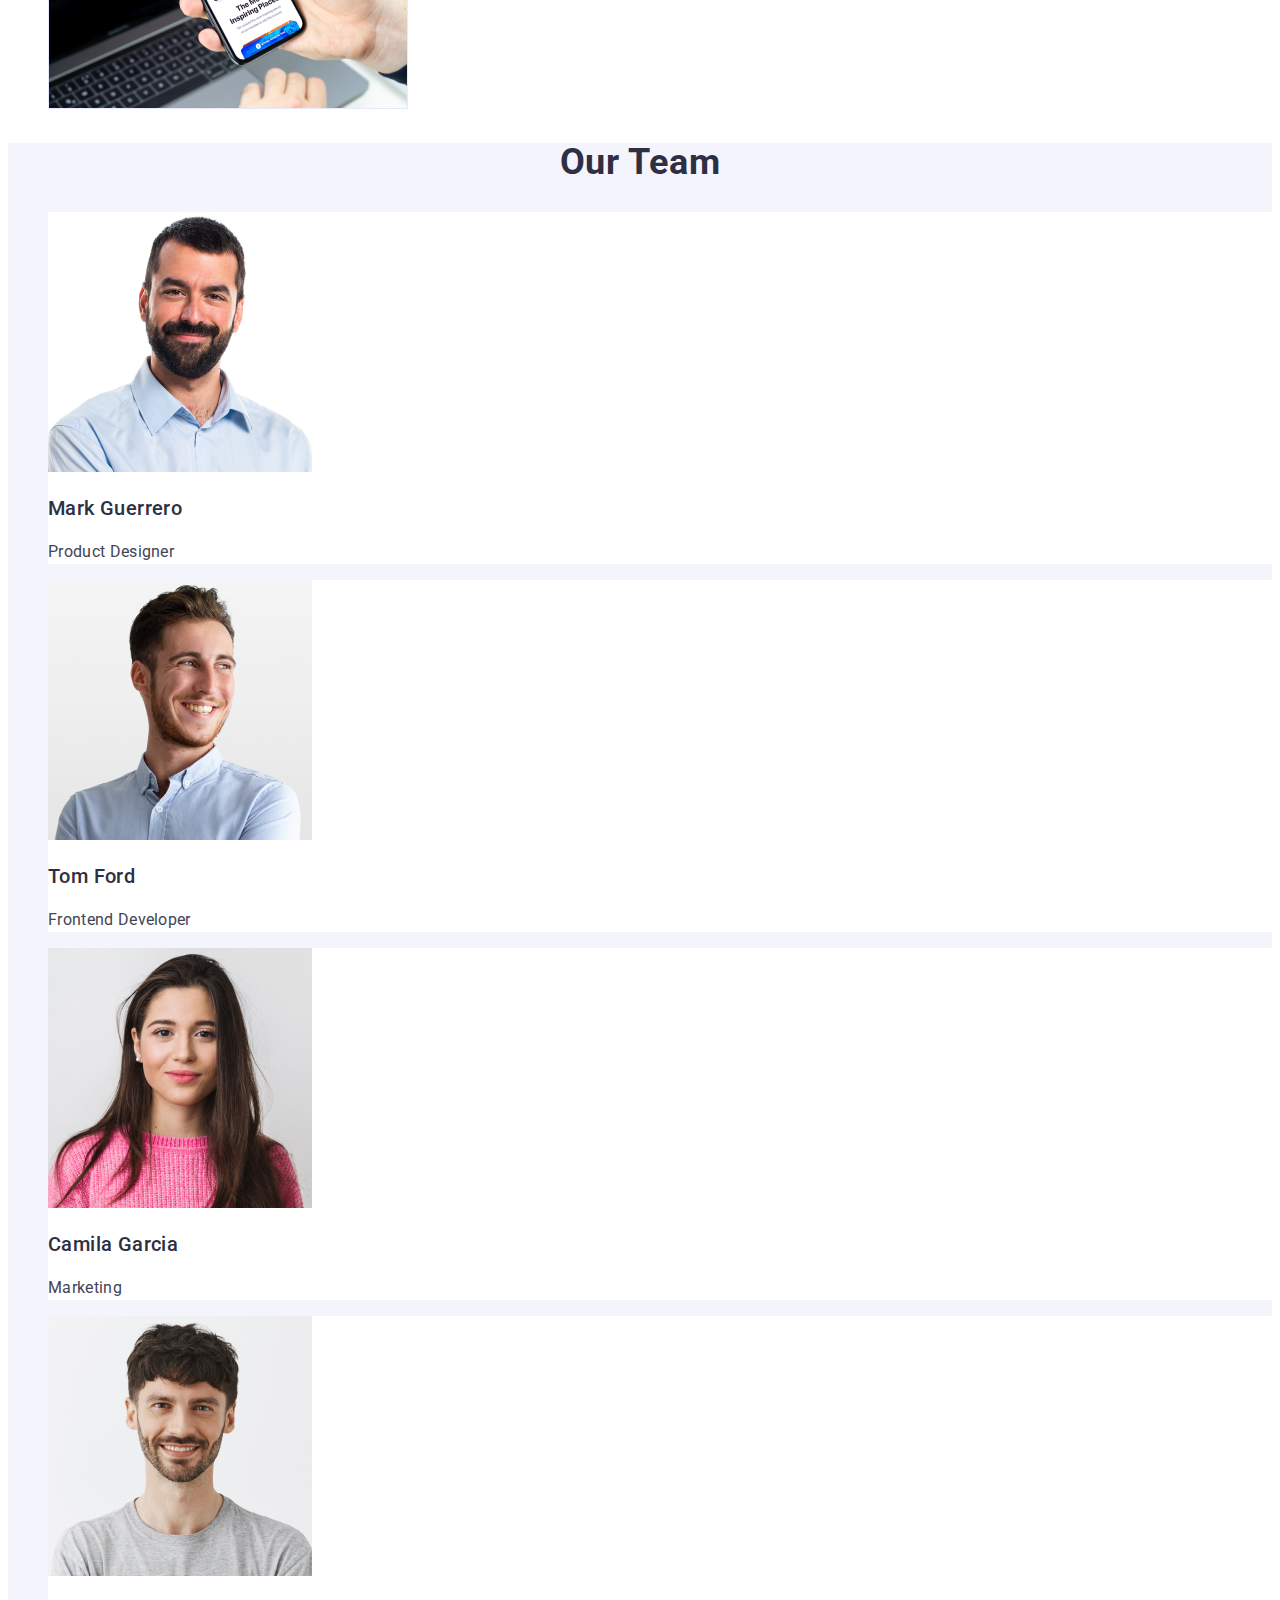
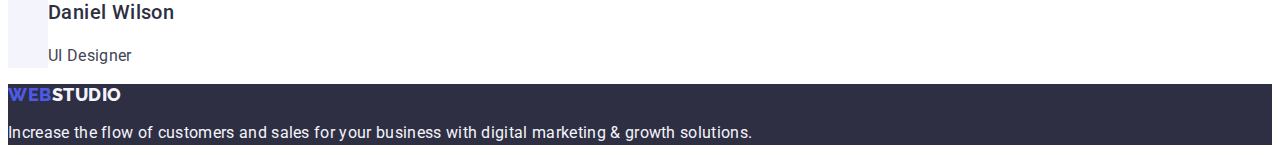
==== commit b56cc9b5: "А якщо так?" ====
--- a/index.html
+++ b/index.html
@@ -17,22 +17,22 @@
     <!-- Top line -->
     <header>
       <!-- Favicon -->
-      <nav>
+      <nav class="nav-link">
         <a class="link header-logo" href="./index.html"
           >Web<span class="header-logo-dark">Studio</span></a
         >
         <!-- PAGES -->
         <ul class="pages-list list">
           <li class="pages-list-item">
-            <a class="pages-list-item-link link" href="./index.html">Studio</a>
+            <a class="link pages-list-item-link" href="./index.html">Studio</a>
           </li>
           <li class="pages-list-item">
-            <a class="pages-list-item-link link" href="./portfolio.html"
+            <a class="link pages-list-item-link" href="./portfolio.html"
               >Portfolio</a
             >
           </li>
           <li class="pages-list-item">
-            <a class="pages-list-item-link link" href="">Contacts</a>
+            <a class="link pages-list-item-link" href="">Contacts</a>
           </li>
         </ul>
       </nav>
--- a/css/style.css
+++ b/css/style.css
@@ -11,6 +11,7 @@
   font-family: Roboto, sans-serif;
   font-style: normal;
   font-size: 16px;
+  color: var(--slate);
   background-color: var(--white);
   font-weight: 400;
 }
@@ -69,6 +70,11 @@
   color: var(--navyblue);
 }
 
+.pages-list-item-link:hover,
+.pages-list-item-link:focus {
+  color: var(--ocean);
+}
+
 .header-address {
   font-style: normal;
 }
@@ -92,6 +98,14 @@
   color: var(--iris);
 }
 
+.nav-link {
+  color: var(--navyblue);
+  font-weight: 500;
+  font-size: 16px;
+  line-height: 1.5;
+  letter-spacing: 0.02;
+}
+
 .section-hero {
   background-color: var(--navyblue);
 }
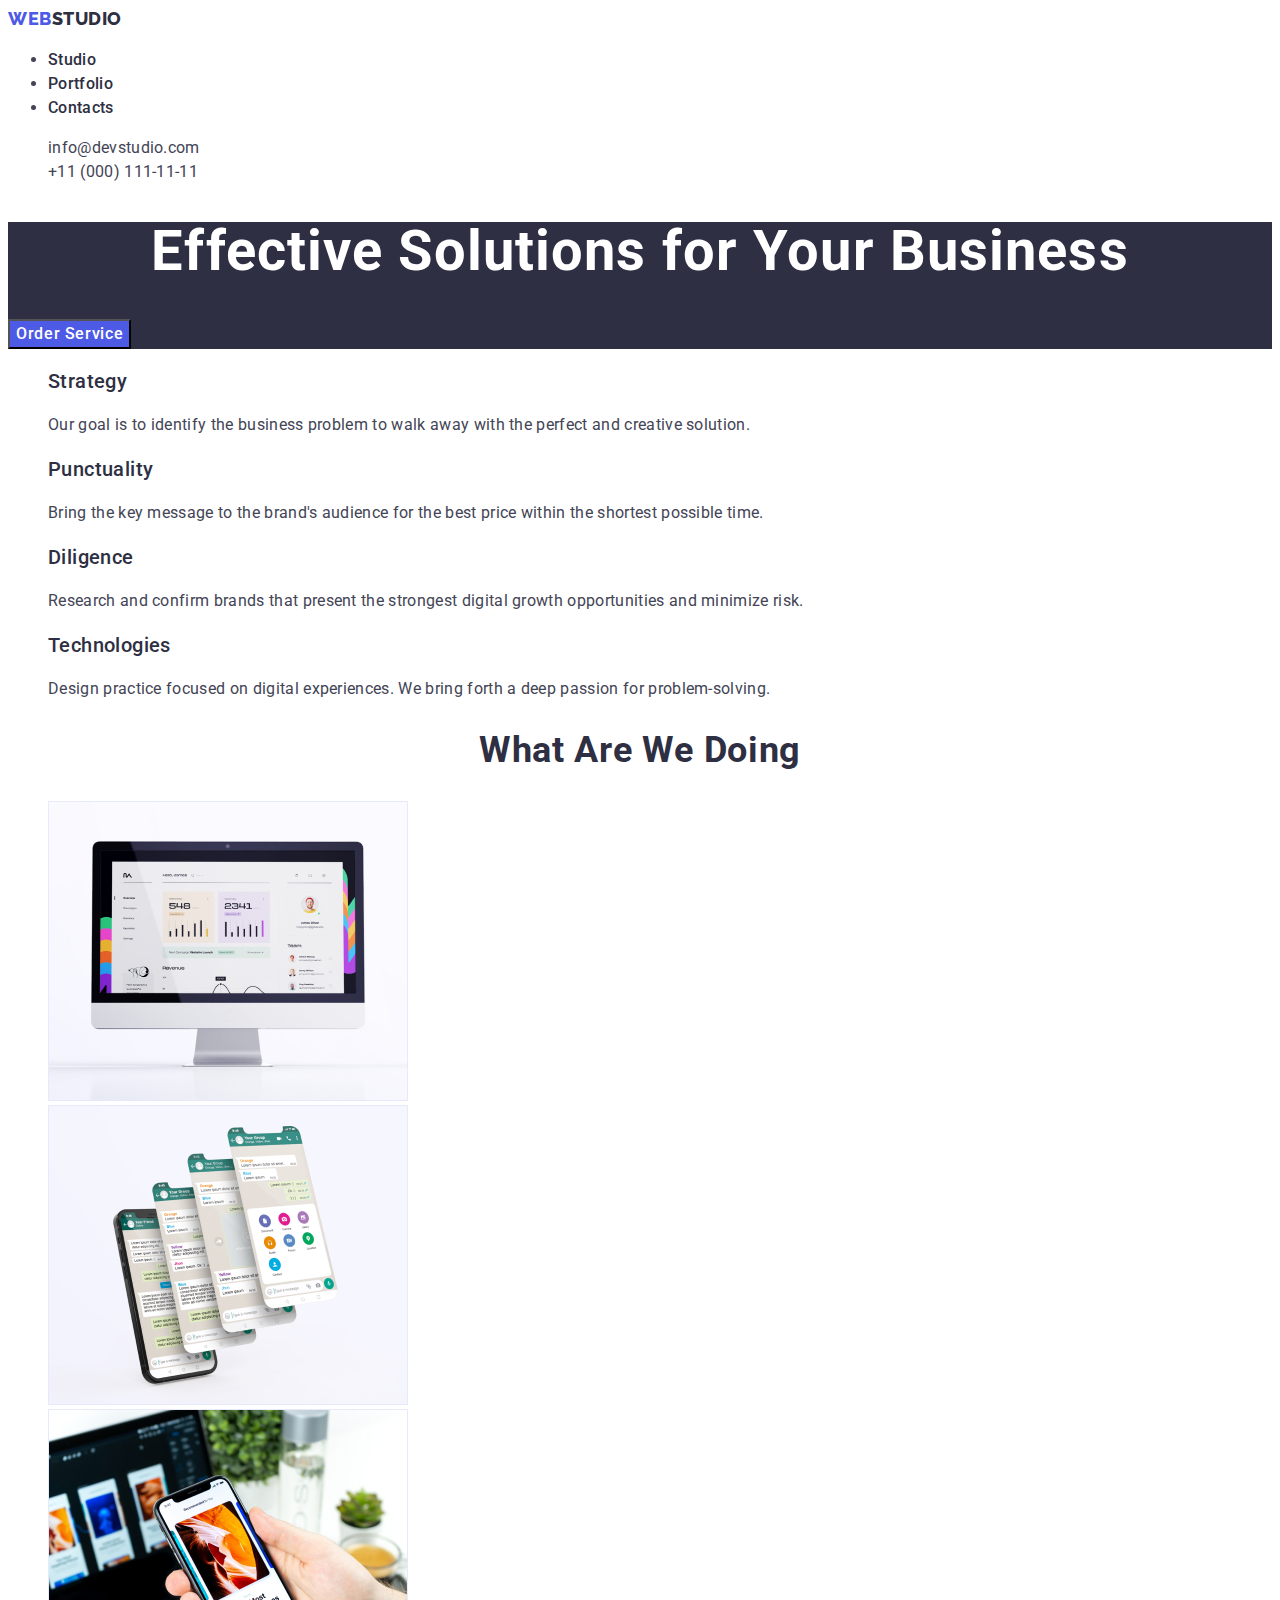
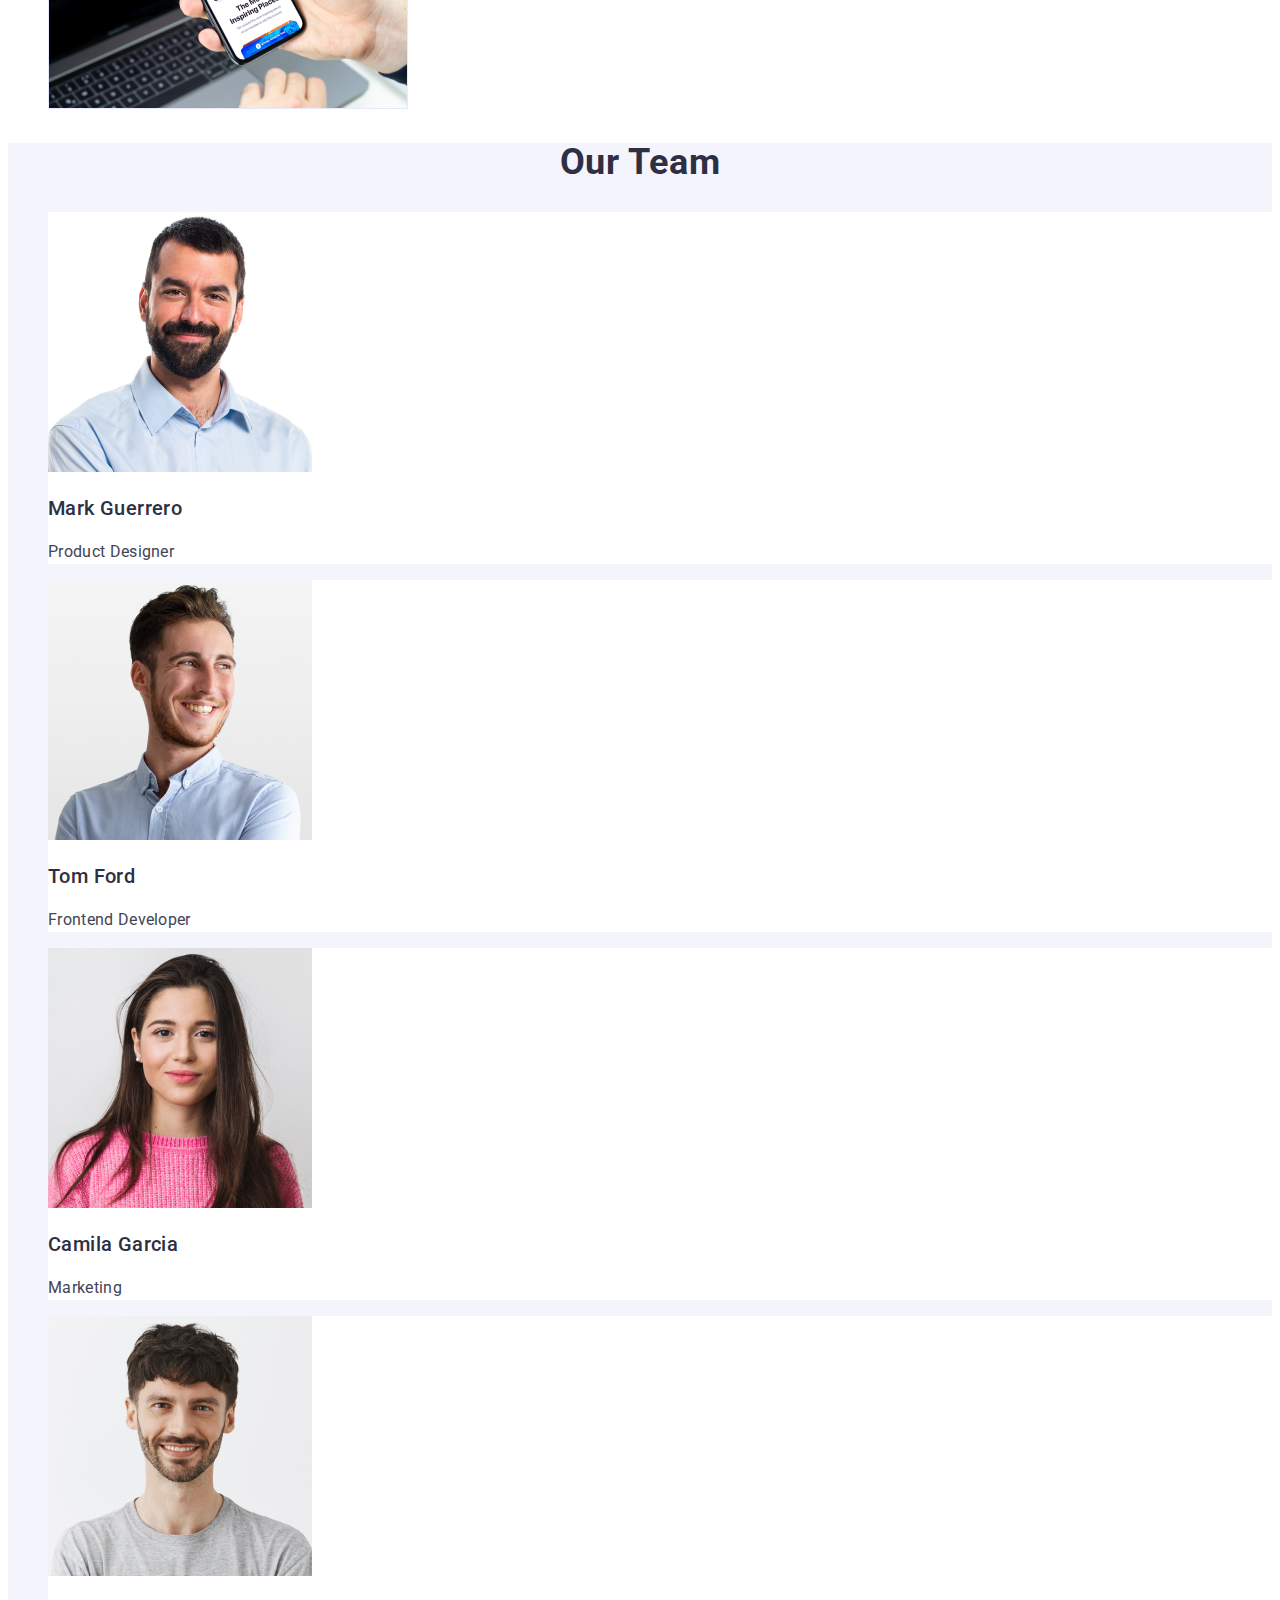
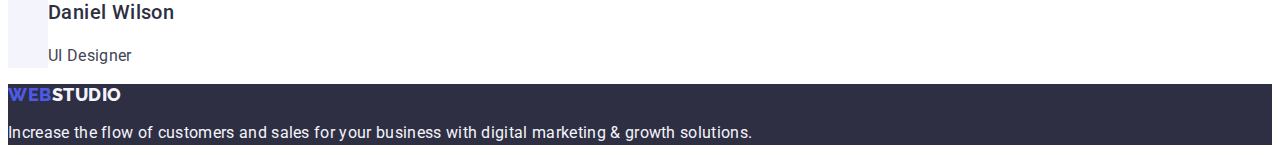
==== commit d6ea7c0a: "Остання спроба" ====
--- a/index.html
+++ b/index.html
@@ -22,7 +22,7 @@
           >Web<span class="header-logo-dark">Studio</span></a
         >
         <!-- PAGES -->
-        <ul class="pages-list list">
+        <ul>
           <li class="pages-list-item">
             <a class="link pages-list-item-link" href="./index.html">Studio</a>
           </li>
--- a/css/style.css
+++ b/css/style.css
@@ -43,6 +43,13 @@
   color: var(--cloud);
 }
 
+.nav-link {
+  font-weight: 500;
+  font-size: 16px;
+  line-height: 1.5;
+  letter-spacing: 0.02;
+}
+
 .pages-list,
 .list {
   list-style-type: none;
@@ -50,7 +57,6 @@
 }
 
 .pages-list-item {
-  color: var(--navyblue);
   line-height: 1.5;
   letter-spacing: 0.02em;
 }
@@ -60,21 +66,21 @@
   color: var(--ocean);
 }
 
-/*  */
-
-.pages-list-item-link {
-  font-weight: 500;
-  font-size: 16px;
-  line-height: 1.5;
-  letter-spacing: 0.02em;
-  color: var(--navyblue);
-}
-
 .pages-list-item-link:hover,
 .pages-list-item-link:focus {
   color: var(--ocean);
 }
 
+/*  */
+
+.pages-list-item-link {
+  color: var(--navyblue);
+  font-weight: 500;
+  font-size: 16px;
+  line-height: 1.5;
+  letter-spacing: 0.02em;
+}
+
 .header-address {
   font-style: normal;
 }
@@ -89,21 +95,6 @@
 .header-address-list-item:hover,
 .header-address-list-item:focus {
   color: var(--ocean);
-}
-
-.pages-list-item-link,
-link:hover,
-.pages-list-item-link,
-link:focus {
-  color: var(--iris);
-}
-
-.nav-link {
-  color: var(--navyblue);
-  font-weight: 500;
-  font-size: 16px;
-  line-height: 1.5;
-  letter-spacing: 0.02;
 }
 
 .section-hero {
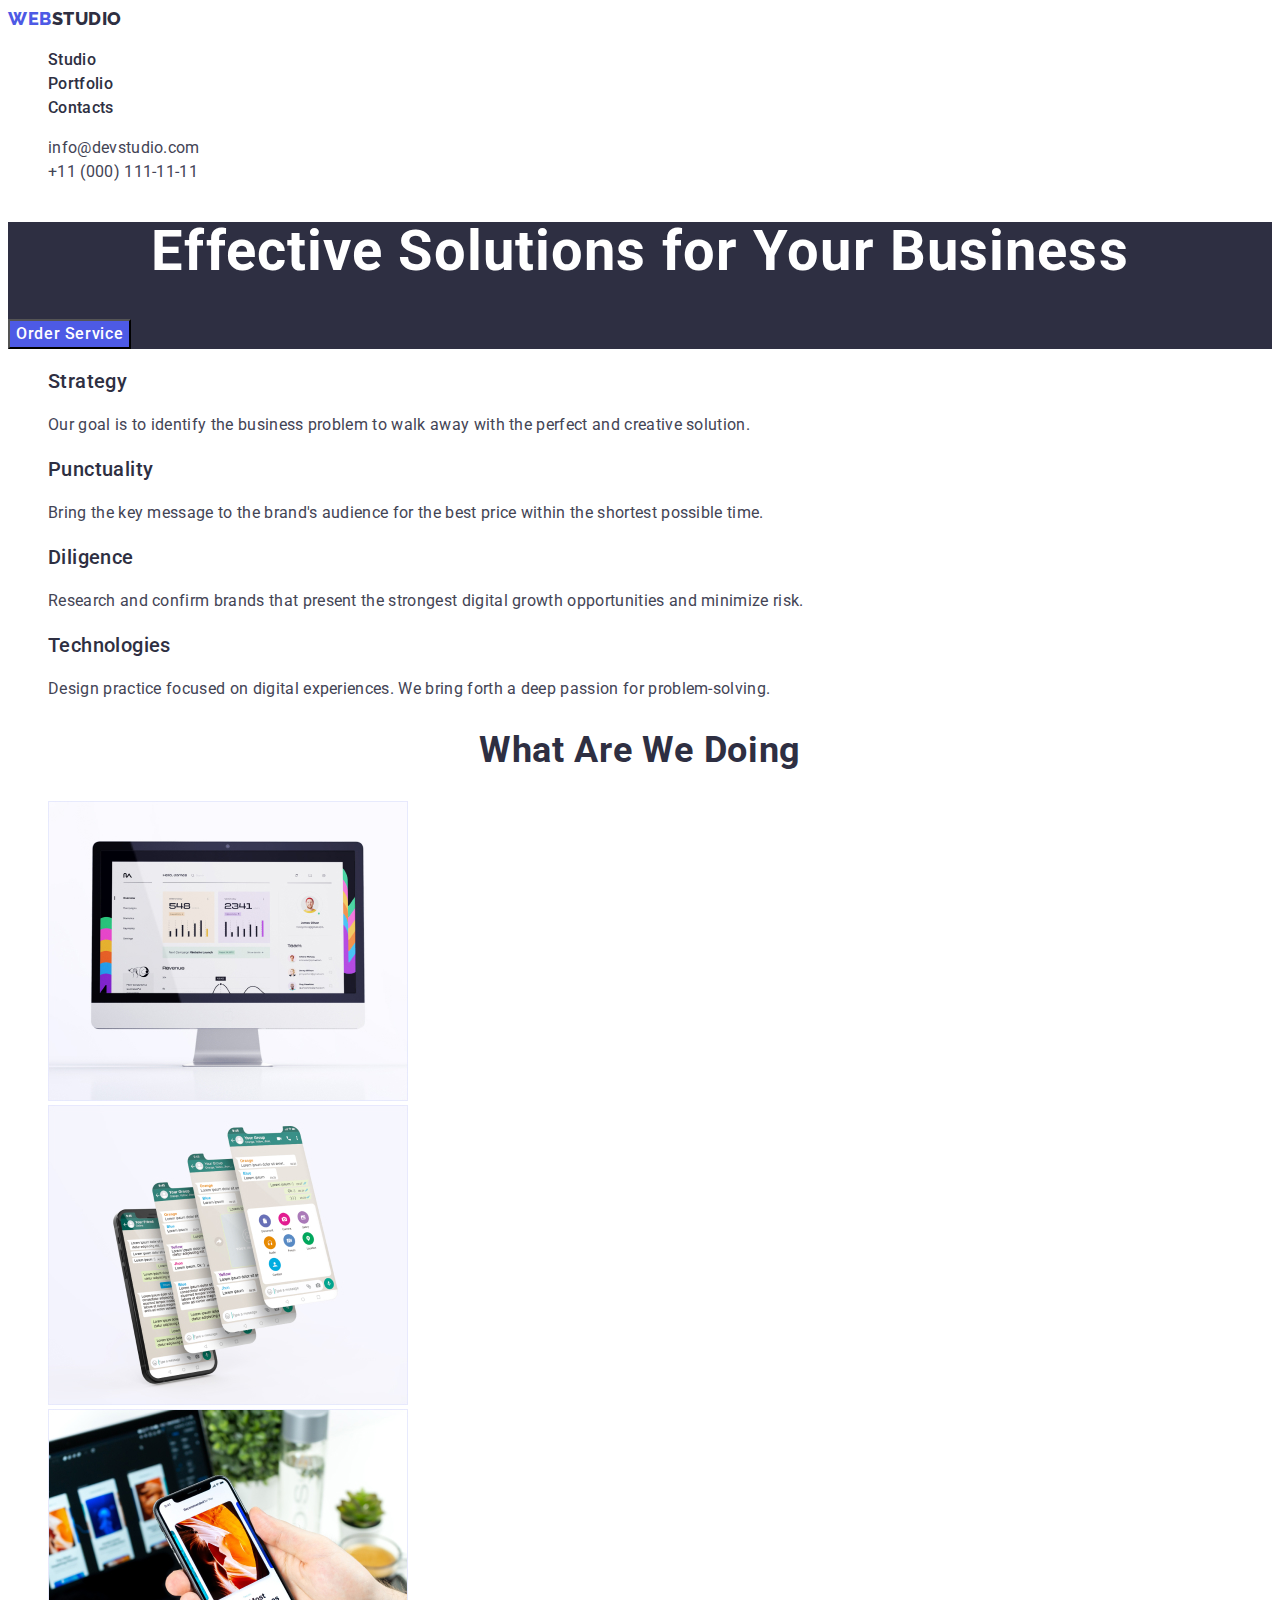
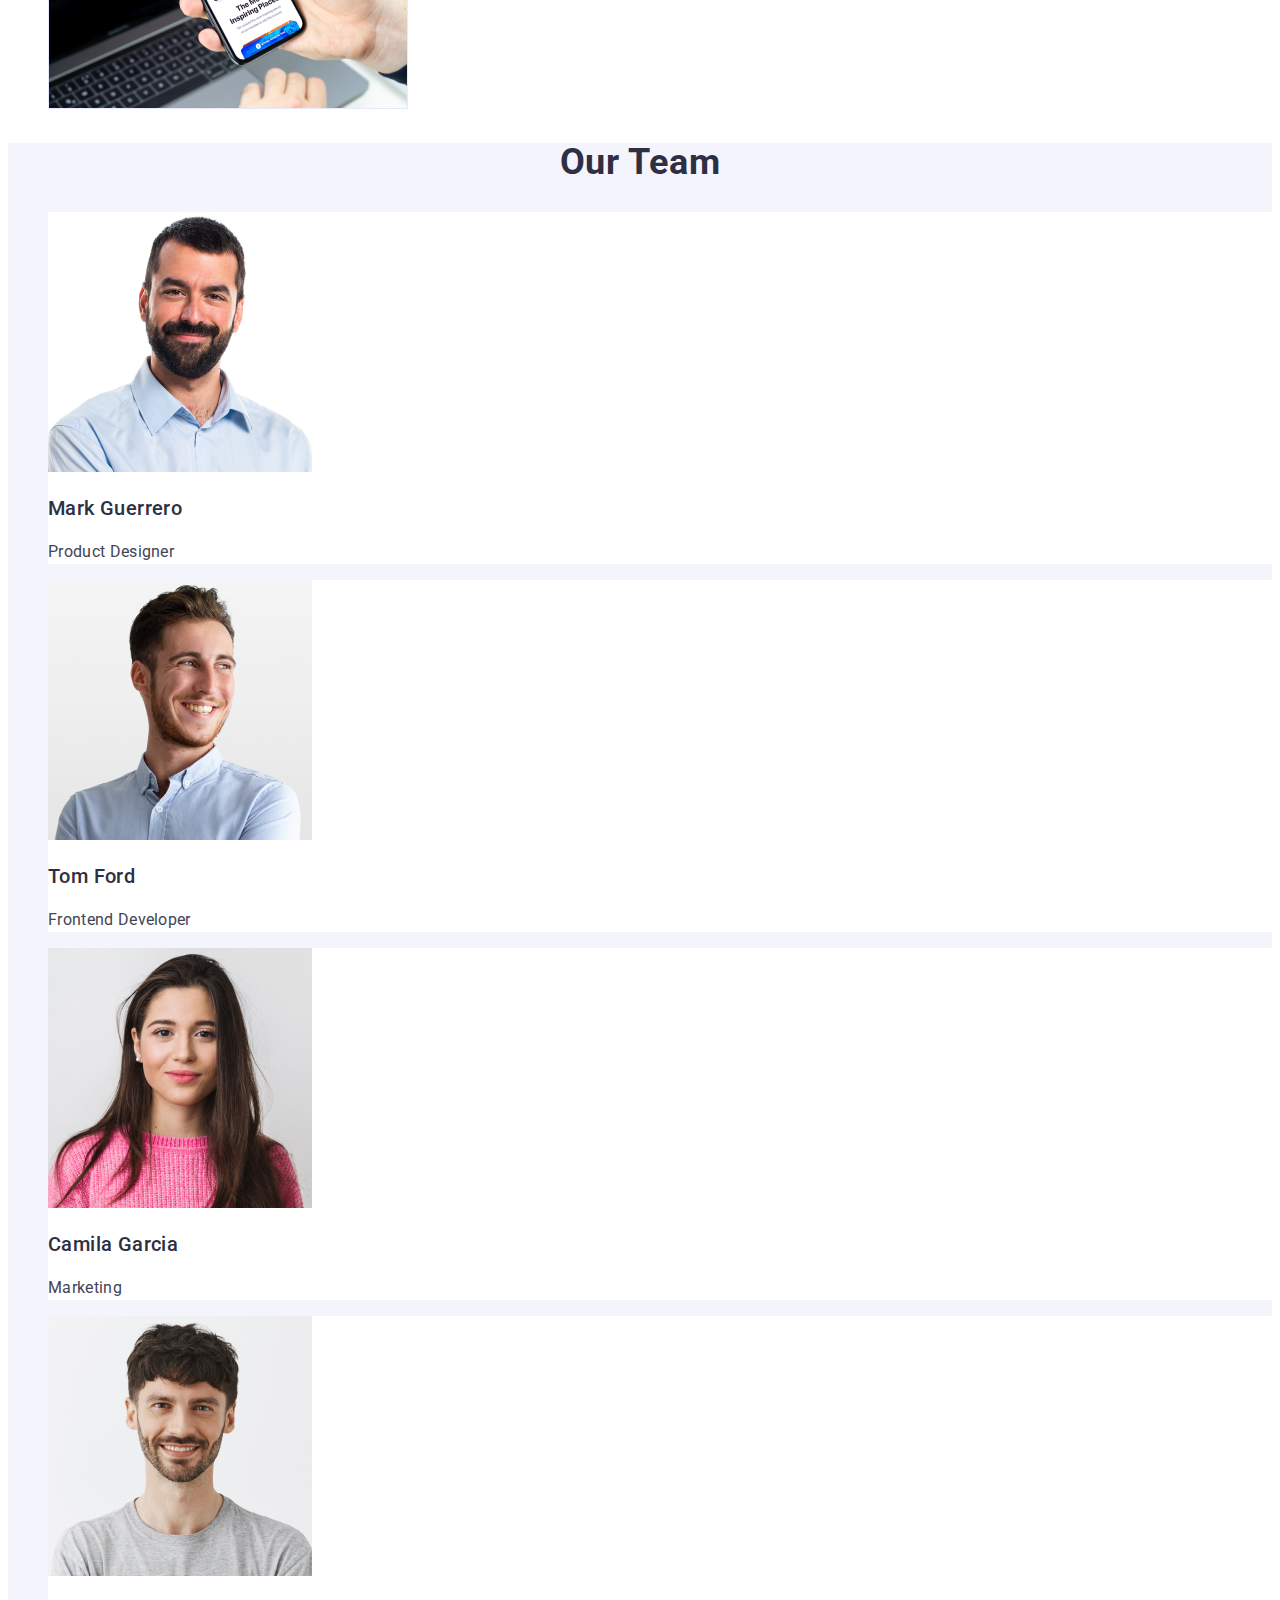
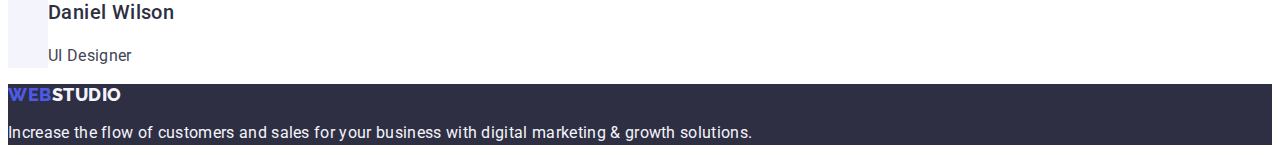
==== commit 6756b932: "А ось так?" ====
--- a/index.html
+++ b/index.html
@@ -22,7 +22,7 @@
           >Web<span class="header-logo-dark">Studio</span></a
         >
         <!-- PAGES -->
-        <ul>
+        <ul class="list">
           <li class="pages-list-item">
             <a class="link pages-list-item-link" href="./index.html">Studio</a>
           </li>
